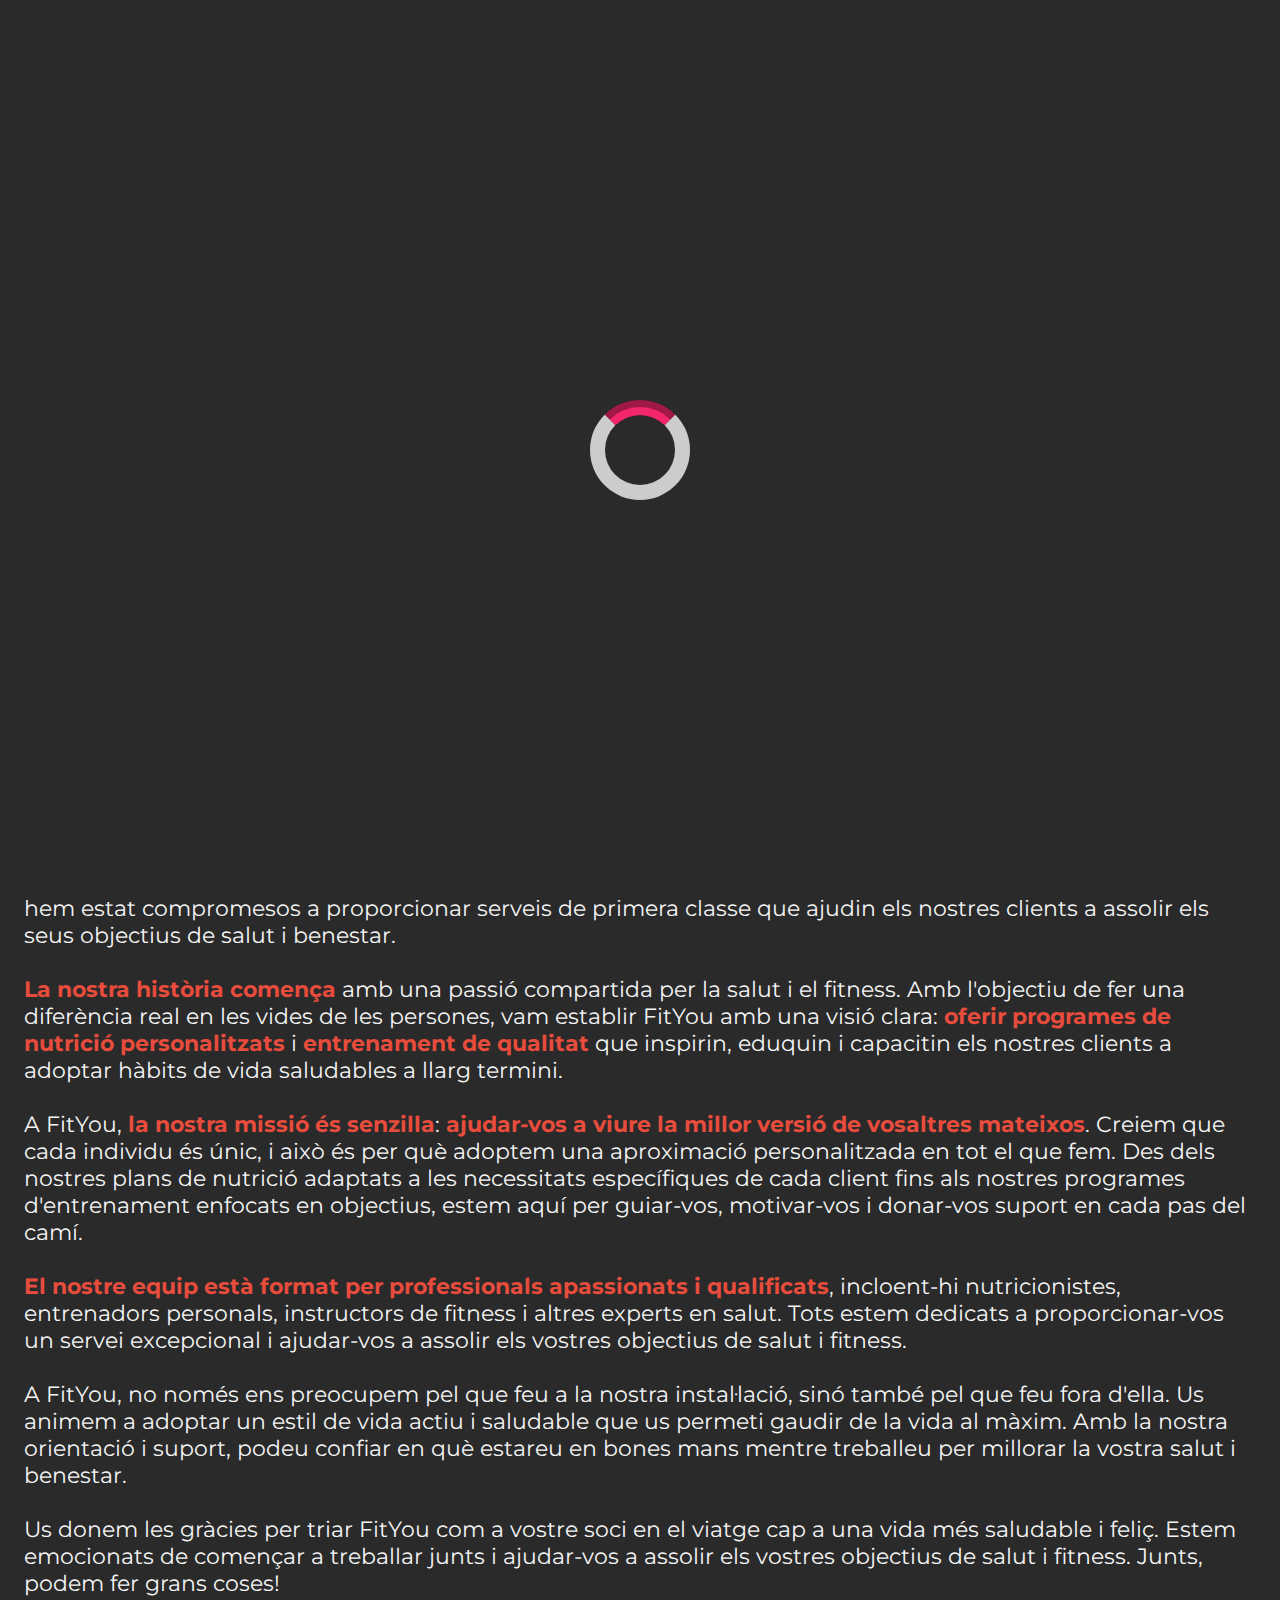
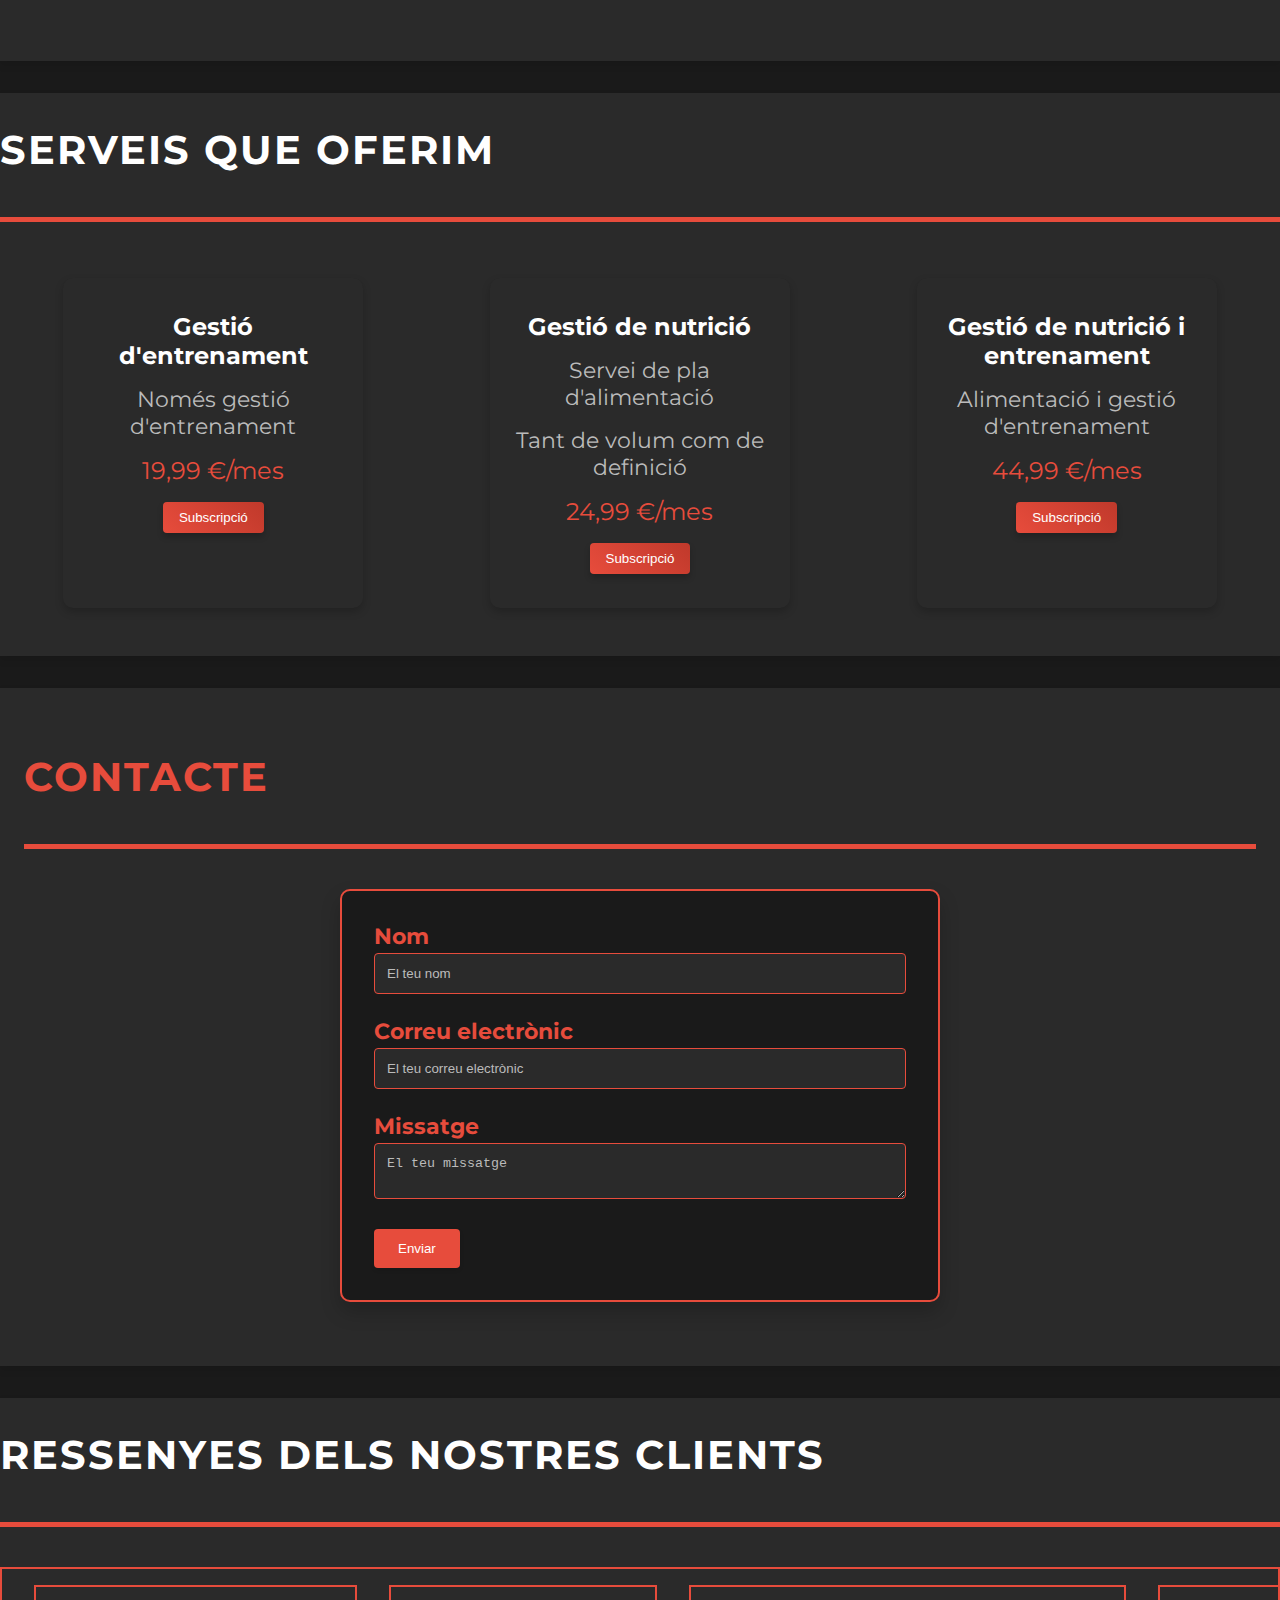
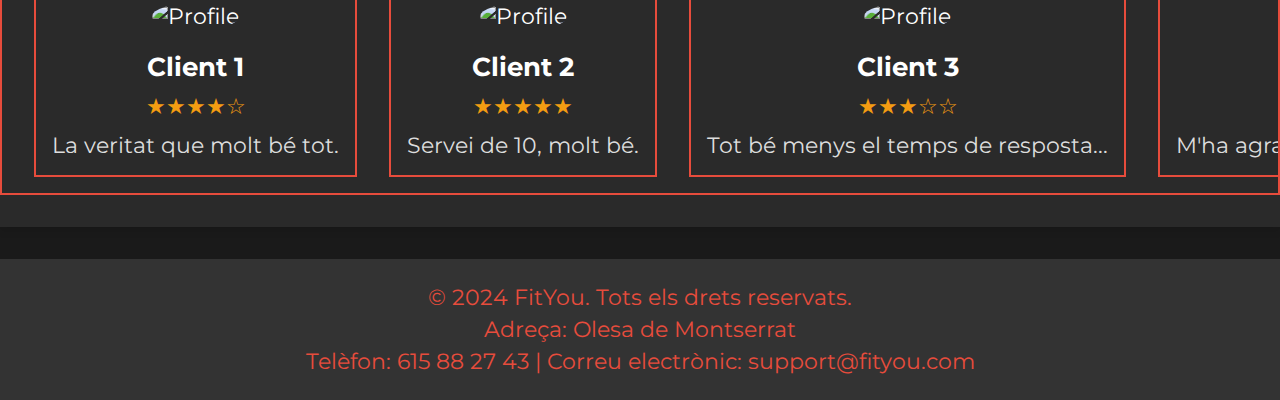
==== index.html @ 5d24ba4e "fix" ====
<!DOCTYPE html>
<html lang="ca">
<head>
  <meta charset="UTF-8">
  <meta name="viewport" content="width=device-width, initial-scale=1.0">
  <link href='https://fonts.googleapis.com/css?family=Montserrat' rel='stylesheet'>
  <title>FitYou</title>
  <link rel="stylesheet" href="https://cdn.jsdelivr.net/npm/bulma@0.9.3/css/bulma.min.css">
  <link rel="stylesheet" href="style.css">
</head>
<body>
  <div id="contenedor_carga"> 
    <div id="carga"></div>
</div>

  <!-- Menú de Navegació -->
  <nav class="navbar is-dark" role="navigation" aria-label="main navigation">
    <div class="navbar-brand">
      <a class="navbar-item" href="#inici">FitYou</a>
      <a role="button" class="navbar-burger burger" aria-label="menu" aria-expanded="false" data-target="navbarMenu">
        <span aria-hidden="true"></span>
        <span aria-hidden="true"></span>
        <span aria-hidden="true"></span>
      </a>
    </div>
    <div id="navbarMenu" class="navbar-menu">
      <div class="navbar-start">
        <a class="navbar-item" href="#inici">Inici</a>
        <a class="navbar-item" href="#sobre-nosaltres">Sobre Nosaltres</a>
        <a class="navbar-item" href="#serveis">Serveis</a>
        <a class="navbar-item" href="#contacte">Contacte</a>
      </div>
    </div>
  </nav>  
  <!-- Secció Inici -->
  <section id="inici" class="section">
    <div class="container">
      <h1 class="title">Benvinguts a la pàgina web de FitYou</h1>
      <p class="subtitle">On la Salut i el Fitness es Troben per Crear un Canvi Positiu.</p>
      
      <!-- Carrusel d'Imatges -->
      <div class="carousel">
        <div class="carousel-item is-active">
          <img src="/img/foto1.png" alt="Imatge 1">
        </div>
        <div class="carousel-item">
          <img src="/img/foto2.png" alt="Imatge 2">
        </div>
        <div class="carousel-item">
          <img src="/img/foto3.png" alt="Imatge 3">
        </div>
        <div class="carousel-item">
          <img src="/img/foto4.png" alt="Imatge 4">
        </div>
      </div>
    </div>
  </section>

  <!-- Secció Sobre Nosaltres -->
  <section id="sobre-nosaltres" class="section">
    <div class="container">
      <h2 class="title">Sobre Nosaltres</h2>
      <hr>
      <p><u>Benvinguts a FitYou</u>, el teu soci en el viatge cap a una vida més saludable i activa. A FitYou, creiem fermament en l'impacte positiu que la salut i el fitness poden tenir en la vida de les persones. Des de la nostra fundació, hem estat compromesos a proporcionar serveis de primera classe que ajudin els nostres clients a assolir els seus objectius de salut i benestar.</p>
      <br> 
      <p><u>La nostra història comença</u> amb una passió compartida per la salut i el fitness. Amb l'objectiu de fer una diferència real en les vides de les persones, vam establir FitYou amb una visió clara: <u>oferir programes de nutrició personalitzats</u> i <u>entrenament de qualitat</u> que inspirin, eduquin i capacitin els nostres clients a adoptar hàbits de vida saludables a llarg termini.</p>
      <br> 
      <p>A FitYou, <u>la nostra missió és senzilla</u>: <u>ajudar-vos a viure la millor versió de vosaltres mateixos</u>. Creiem que cada individu és únic, i això és per què adoptem una aproximació personalitzada en tot el que fem. Des dels nostres plans de nutrició adaptats a les necessitats específiques de cada client fins als nostres programes d'entrenament enfocats en objectius, estem aquí per guiar-vos, motivar-vos i donar-vos suport en cada pas del camí.</p>
      <br> 
      <p><u>El nostre equip està format per professionals apassionats i qualificats</u>, incloent-hi nutricionistes, entrenadors personals, instructors de fitness i altres experts en salut. Tots estem dedicats a proporcionar-vos un servei excepcional i ajudar-vos a assolir els vostres objectius de salut i fitness.</p>
      <br> 
      <p>A FitYou, no només ens preocupem pel que feu a la nostra instal·lació, sinó també pel que feu fora d'ella. Us animem a adoptar un estil de vida actiu i saludable que us permeti gaudir de la vida al màxim. Amb la nostra orientació i suport, podeu confiar en què estareu en bones mans mentre treballeu per millorar la vostra salut i benestar.</p>
      <br> 
      <p>Us donem les gràcies per triar FitYou com a vostre soci en el viatge cap a una vida més saludable i feliç. Estem emocionats de començar a treballar junts i ajudar-vos a assolir els vostres objectius de salut i fitness. Junts, podem fer grans coses!</p>
    </div>
  </section>

  <!-- Secció Serveis -->
  <section id="serveis" class="section">
    <div class="container">
      <h2 class="title">Serveis que oferim</h2>
      <hr>
      <div class="columns">
        <div class="column">
          <h3 class="subtitle">Gestió d'entrenament</h3>
          <p>Només gestió d'entrenament</p>
          <p class="price">19,99 €/mes</p>
          <button class="button">Subscripció</button>
        </div>
        <div class="column">
          <h3 class="subtitle">Gestió de nutrició</h3>
          <p>Servei de pla d'alimentació</p>
          <p>Tant de volum com de definició</p>
          <p class="price">24,99 €/mes</p>
          <button class="button">Subscripció</button>
        </div>
        <div class="column">
          <h3 class="subtitle">Gestió de nutrició i entrenament</h3>
          <p>Alimentació i gestió d'entrenament</p>
          <p class="price">44,99 €/mes</p>
          <button class="button">Subscripció</button>
        </div>
      </div>
    </div>
  </section>
  <!-- Secció Contacte -->
  <section id="contacte" class="section">
    <div class="container">
      <h2 class="title">Contacte</h2>
      <hr>
      <form id="formulari-contacte">
        <div class="field">
          <label class="label">Nom</label>
          <div class="control">
            <input class="input" type="text" id="nom" placeholder="El teu nom">
          </div>
        </div>
        <div class="field">
          <label class="label">Correu electrònic</label>
          <div class="control">
            <input class="input" type="email" id="correu" placeholder="El teu correu electrònic">
          </div>
        </div>
        <div class="field">
          <label class="label">Missatge</label>
          <div class="control">
            <textarea class="textarea" id="missatge" placeholder="El teu missatge"></textarea>
          </div>
        </div>
        <div class="control">
          <button class="button" type="submit">Enviar</button>
        </div>
      </form>
    </div>
    <div class="progress-container">
      <div class="progress-bar" id="myBar"></div>
    </div>
    </section>

    <section id="serveis" class="section">
      <div class="container">
          <h2 class="title">Ressenyes dels nostres clients</h2>
          <hr>
          <div class="review-carousel-wrapper">
              <div class="review-carousel">
                  <div class="review-card">
                      <img src="https://static.vecteezy.com/system/resources/previews/005/544/718/non_2x/profile-icon-design-free-vector.jpg" alt="Profile">
                      <p class="username">Client 1</p>
                      <div class="stars">★★★★☆</div>
                      <p class="comment"> La veritat que molt bé tot.</p>
                  </div>
                  <div class="review-card">
                      <img src="https://static.vecteezy.com/system/resources/previews/005/544/718/non_2x/profile-icon-design-free-vector.jpg" alt="Profile">
                      <p class="username">Client 2</p>
                      <div class="stars">★★★★★</div>
                      <p class="comment">Servei de 10, molt bé.</p>
                  </div>
                  <div class="review-card">
                      <img src="https://static.vecteezy.com/system/resources/previews/005/544/718/non_2x/profile-icon-design-free-vector.jpg" alt="Profile">
                      <p class="username">Client 3</p>
                      <div class="stars">★★★☆☆</div>
                      <p class="comment">Tot bé menys el temps de resposta...</p>
                  </div>
                  <div class="review-card">
                    <img src="https://static.vecteezy.com/system/resources/previews/005/544/718/non_2x/profile-icon-design-free-vector.jpg" alt="Profile">
                    <p class="username">Isaac</p>
                    <div class="stars">★★★★★</div>
                    <p class="comment">M'ha agradat els colors de la pàgina i els efectes, es nota que esta feta amb molt d'estima.</p>
                </div>
              </div>
          </div>
      </div>
  </section>
  <a id="tornar-amunt" href="#dalt" aria-label="Tornar amunt" class="tornar-amunt">
    <i class="fas fa-arrow-up"></i>
  </a>
  
  
<footer>
  <div class="footer-content">
    <p>&copy; 2024 FitYou. Tots els drets reservats.</p>
    <p>Adreça: Olesa de Montserrat</p>
    <p>Telèfon: 615 88 27 43 | Correu electrònic: support@fityou.com</p>
  </div>
  <!-- Animació d'Ondes -->
  <div class="waves">
    <div class="wave a"></div>
    <div class="wave b"></div>
    <div class="wave c"></div>
  </div>
</footer>
  <script src="scripts.js"></script>
</body>
</html>
---- style.css ----
*,*:after, *:before{
  margin: 0; 
  padding: 0; 
  -webkit-box-sizing: border-box;
  -moz-box-sizing: border-box;
  box-sizing: border-box;
}

#contenedor_carga{
  background-color:  #2a2a2a;
  height: 100%;
  width: 100%;
  position: fixed;
  transition: fixed;
  -webkit-box-sizing: all 1s ease;
  -moz-box-sizing: all 1s ease;
  box-sizing: all 1s ease;
  z-index: 10000;
}

#carga{
  border: 15px solid #ccc; 
  border-top-color: #f4266a; 
  border-top-style: groove; 
  height: 100px; 
  width: 100px; 
  border-radius: 100%;

  position: absolute; 
  top: 0;
  left: 0; 
  right: 0; 
  bottom: 0; 
  margin: auto; 
  animation: auto; 
  -webkit-animation: girar 1.5s linear infinite; 
  -o-animation: girar 1.5s linear infinite;
  animation: girar 1.5s linear infinite; 
}

@keyframes girar {
  from { transform: rotate(0deg);}
  to { transform: rotate(360deg);}
}

body {
  font-family: 'Montserrat';
  font-size: 22px;
  color: #f5f5f5;
  background-color: #1a1a1a;
  margin: 0;
  padding: 0;
}

/* Navegació */
.navbar {
  background-color: #000000; /* Fons negre */
  box-shadow: 0 2px 4px rgba(0, 0, 0, 0.1);
}

.navbar-item,
.navbar-brand a {
  color: #f5f5f5;
  font-weight: bold;
  transition: color 0.3s ease, background-color 0.3s ease;
}

.navbar-item:hover,
.navbar-brand a:hover {
  color: #e74c3c; 
  background-color: #1a1a1a; 
}

.navbar-item.is-active {
  color: #e74c3c; /* Vermell */
}

/* Seccions */
section.section {
  padding: 4rem 1.5rem;
  background-color: #2a2a2a;
  margin-bottom: 2rem;
  box-shadow: 0 4px 8px rgba(0, 0, 0, 0.1);
}

.title,
.subtitle {
  color: #e74c3c; 
}

.title {
  font-size: 2.5rem;
  margin-bottom: 1rem;
  text-transform: uppercase;
  letter-spacing: 2px;
}

.subtitle {
  font-size: 1.5rem;
  margin-bottom: 2rem;
}

/* Carrusel */
.carousel {
  position: relative;
  max-width: 100%;
  overflow: hidden;
  height: 300px; 
}

.carousel-item {
  position: absolute;
  width: 100%;
  height: 100%;
  opacity: 0;
  transition: transform 1s ease, opacity 1s ease;
}

.carousel-item img {
  width: 100%;
  height: 100%;
  object-fit: cover; 
}

.carousel-item.is-active {
  opacity: 1;
  transform: translateX(0);
}

.carousel-item.next {
  transform: translateX(100%);
}

.carousel-item.prev {
  transform: translateX(-100%);
}

.field {
  margin-bottom: 1.5rem;
}

.input,
.textarea {
  border: 1px solid #e74c3c;
  box-shadow: none;
  background-color: #3a3a3a;
  color: white;
}

.input:focus,
.textarea:focus {
  border-color: #e74c3c;
  box-shadow: 0 0 0 0.125em rgba(231, 76, 60, 0.25);
}

.button.is-primary {
  background-color: #e74c3c;
  border-color: transparent;
  color: #fff;
  transition: background-color 0.3s ease;
}

.button.is-primary:hover {
  background-color: #c0392b;
}

#serveis .column {
  border: 2px solid #e74c3c;
  padding: 1rem;
  transition: transform 0.3s ease, box-shadow 0.3s ease;
  margin-bottom: 2rem;
  background-color: #2a2a2a;
  box-shadow: 0 2px 4px rgba(0, 0, 0, 0.1);
}

#serveis {
  padding: 2rem 0;
}

#serveis .title {
  text-align: center;
  color: #fff;
  margin-bottom: 1.5rem;
}

#serveis .columns {
  display: flex;
  justify-content: space-around;
  flex-wrap: wrap;
}

#serveis .column {
  background-color: #2a2a2a;
  border: 2px solid transparent;
  padding: 2rem 1rem;
  margin: 1rem;
  flex: 1;
  max-width: 300px;
  text-align: center;
  border-radius: 10px;
  transition: transform 0.3s ease, box-shadow 0.3s ease, border 0.3s ease;
  box-shadow: 0 4px 8px rgba(0, 0, 0, 0.2);
}

#serveis .column:hover {
  transform: scale(1.1);
  box-shadow: 0 15px 30px rgba(0, 0, 0, 0.4);
  border: 2px solid #e74c3c;
}

#serveis .column h3 {
  color: #fff;
  margin-bottom: 1rem;
}

#serveis .column p {
  color: #bbb;
  margin-bottom: 1rem;
}

#serveis .column .price {
  font-size: 1.5rem;
  color: #e74c3c;
  margin: 1rem 0;
}

#serveis .column .button {
  padding: 0.5rem 1rem;
  background: linear-gradient(45deg, #e74c3c, #c0392b);
  color: #fff;
  border: none;
  border-radius: 4px;
  cursor: pointer;
  box-shadow: 0 4px 6px rgba(0, 0, 0, 0.2);
  transition: background 0.3s, transform 0.3s, box-shadow 0.3s;
}

#serveis .column .button:hover {
  background: linear-gradient(45deg, #c0392b, #a93226);
  transform: scale(1.05);
  box-shadow: 0 6px 8px rgba(0, 0, 0, 0.3);
}

#serveis .column .button:active {
  background: linear-gradient(45deg, #a93226, #922b21);
  transform: scale(0.95);
  box-shadow: 0 2px 4px rgba(0, 0, 0, 0.2);
}



hr {
  border: none;
  height: 5px;
  background-color: #e74c3c;
  margin: 40px 0;
  animation: moveFromLeft 8s ease-out forwards;
}
@keyframes moveFromLeft {
  from {
      width: 0;
  }
  to {
      width: 100%;
  }
}
.progress-container {
  position: fixed;
  left: 0;
  top: 0;
  height: 100%; 
  width: 8px; 
  background-color: #333; 
}

.progress-bar {
  width: 100%; 
  background-color: #e74c3c; 
}
footer {
  background-color: #333; 
  color: #e74c3c; 
  padding: 20px 0; 
  text-align: center; 
  position: relative;
}

.footer-content {
  max-width: 960px; 
  margin: 0 auto; 
}

.footer-content p {
  margin: 5px 0; 
}

.waves {
  position: absolute;
  left: 0;
  bottom: 0;
  width: 100%;
  height: 100px; 
  overflow: hidden;
}

.wave {
  position: absolute;
  width: 2000px;
  height: 120px; 
  bottom: 0;
  background: url(https://static.platzi.com/media/files/waves_c8551f5d-ecf6-4a81-ae1d-f3a0ad55ba10.png) center bottom no-repeat; /* Imatge de les ones */
  animation: 2s wave ease-in-out infinite alternate;
}

.wave.a {
  background-position: 0 -890px;
}

.wave.b {
  background-position: 0 -450px;
  animation-delay: .5s;
}

.wave.c {
  background-position: 0 0;
  animation-delay: 1.5s;
}

/* Animació d'ones */
@keyframes wave {
  0% {
    transform: translateX(0);
  }
  50% {
    transform: translateX(-80px);
  }
  100% {
    transform: translateX(160px);
  }
}
#formulari-contacte {
  max-width: 600px;
  margin: 0 auto;
  padding: 2rem;
  background-color: #1a1a1a; 
  border-radius: 10px;
  box-shadow: 0 10px 20px rgba(0, 0, 0, 0.2); 
  border: 2px solid #e74c3c; 
}

.field {
  margin-bottom: 1.5rem;
}

.label {
  font-weight: bold;
  color: #e74c3c;
}

.input,
.textarea {
  width: 100%;
  padding: 0.75rem;
  border: 1px solid #e74c3c; 
  border-radius: 4px;
  transition: border-color 0.3s, box-shadow 0.3s;
  background-color: #2a2a2a; 
  color: white;
}

.input::placeholder,
.textarea::placeholder {
  color: #bbb; 
}

.input:focus,
.textarea:focus {
  border-color: #ff4d4d; 
  box-shadow: 0 0 10px rgba(231, 76, 60, 0.5); 
}

.button {
  padding: 0.75rem 1.5rem;
  background-color: #e74c3c;
  color: #fff;
  border: none;
  border-radius: 4px;
  cursor: pointer;
  transition: background-color 0.3s, box-shadow 0.3s, transform 0.3s;
  box-shadow: 0 2px 4px rgba(0, 0, 0, 0.1);
}

.button:hover {
  background-color: #ff4d4d;
  box-shadow: 0 4px 8px rgba(0, 0, 0, 0.2);
  transform: translateY(-2px);
}

.button:active {
  background-color: #cc0000;
  box-shadow: 0 2px 4px rgba(0, 0, 0, 0.1);
  transform: translateY(0);
}


h2 { /* Linea vermella al pasar el cursor*/
  display: table;
}

h2::after {
  content: "";
  display: block;
  height: 3px;
  background-color: #e74c3c;
  transform: scale(0,1);
  transform-origin: center;
  transition: transform .25s;
  
}

h2:hover::after {
  transform: scale(1,1);
}
label { 
  display: table;
}

label::after {
  content: "";
  display: block;
  height: 3px;
  background-color: #e74c3c;
  transform: scale(0,1);
  transform-origin: center;
  transition: transform .25s;
  
}

label:hover::after {
  transform: scale(1,1);
}
#ressenyes {
  width: 80%;
  max-width: 1200px;
}
.review-carousel {
  display: flex;
  overflow: auto; 
  position: relative;
  border: 2px solid #e74c3c;
  padding: 1rem;
  background-color: #2a2a2a;
}

.review-card {
  min-width: 200px;
  margin: 0 1rem;
  text-align: center;
  padding: 1rem;
  border: 2px solid #e74c3c;
  background-color: #2a2a2a;
  color: #fff;
  transition: transform 0.3s ease, box-shadow 0.3s ease;
  flex: 0 0 auto;
}

.review-card:hover {
  transform: scale(1.05);
  box-shadow: 0 30px 20px rgba(0, 0, 0, 0.2);
}

.profile-pic {
  border-radius: 50%;
  margin-bottom: 10px;
}

.username {
  margin: 10px 0;
  font-size: 1.2em;
  font-weight: bold;
}

.stars {
  color: #f39c12;
  margin-bottom: 12px;
}

.comment {
  font-size: 1em;
  color: #ddd;
}

.review-card img {
  width: 50px; 
  height: 50px;
  border-radius: 50%; 
  margin-bottom: 10px;
}

@media screen and (max-width: 768px) {
  .review-carousel {
    flex-direction: column; 
    align-items: center; 
    overflow: visible;
  }
}
.tornar-amunt {
  position: fixed;
  bottom: 20px;
  right: 20px;
  display: none;
  background-color: #e74c3c;
  color: white;
  width: 40px;
  height: 40px;
  border-radius: 50%;
  text-align: center;
  line-height: 40px;
  transition: opacity 0.3s, visibility 0.3s;
  box-shadow: 0 2px 4px rgba(0, 0, 0, 0.1);
  font-family: Arial, sans-serif; 
}

.tornar-amunt i {
  font-size: 20px;
}

.tornar-amunt:hover {
  background-color: #0056b3;
  transform: translateY(-3px);
}

.tornar-amunt:focus {
  outline: none; 
}

u {
  position: relative; 
  color: #e74c3c; 
  text-decoration: none;
  font-weight: bold;
}

u::after {
  content: '';
  position: absolute;
  left: 0;
  bottom: 0;
  width: 100%;
  height: 2px;
  background-color: yellow;
  transform:  scaleX(0);
  transform-origin: left;
  transition: transform 0.3s ease-out;
}

u:hover::after {
  transform: scaleX(1);
}
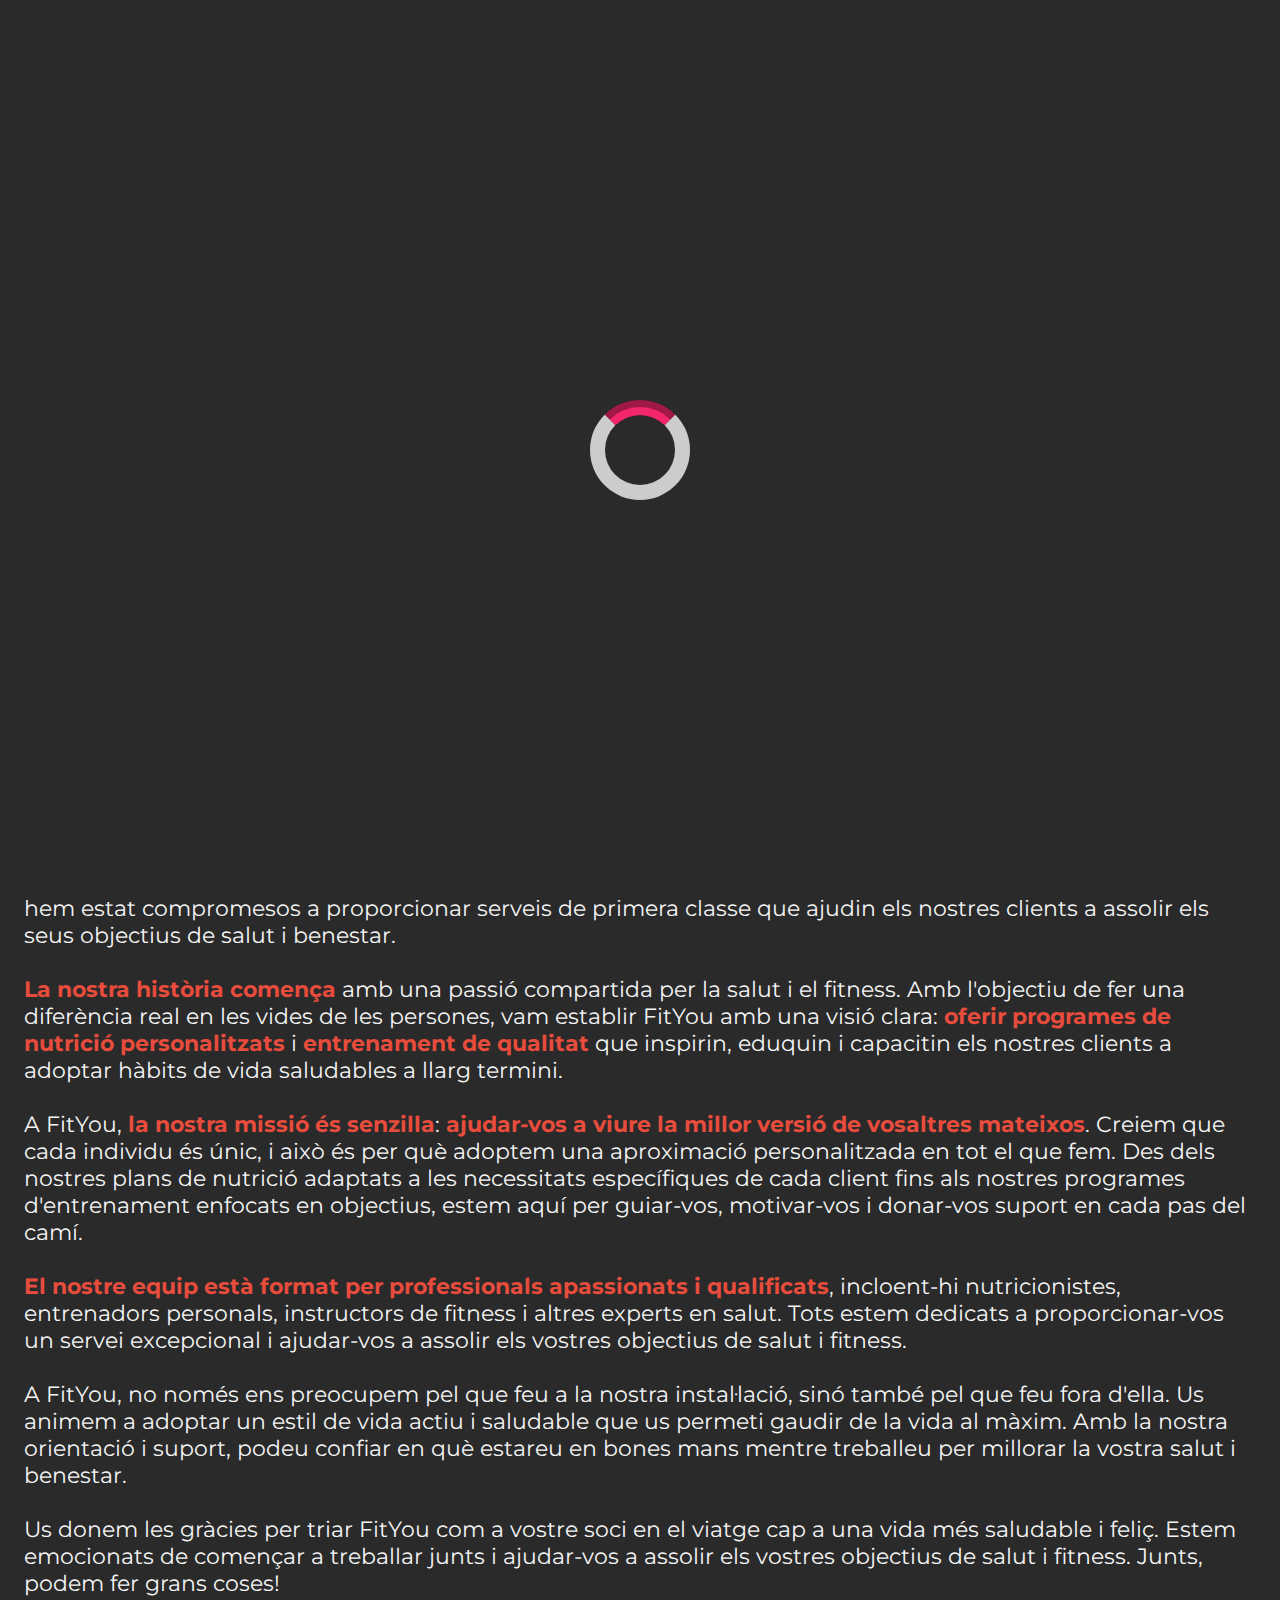
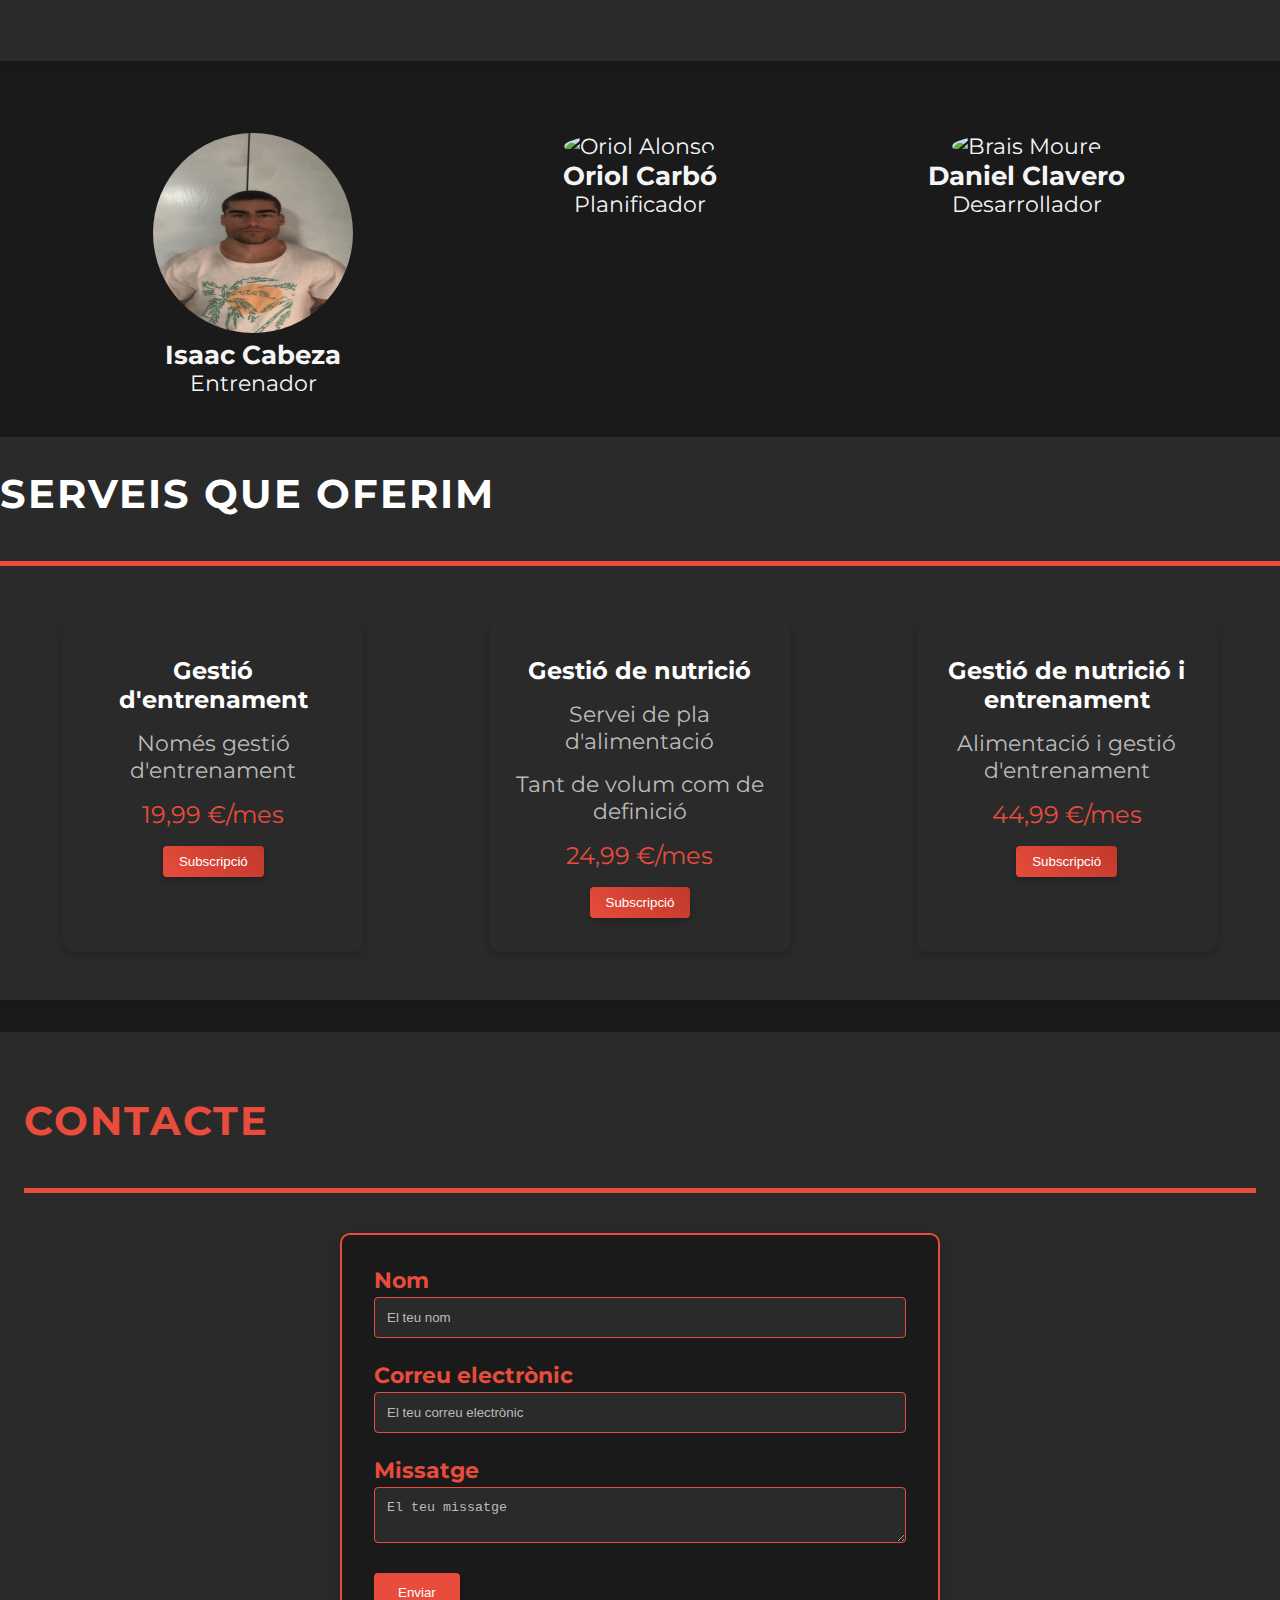
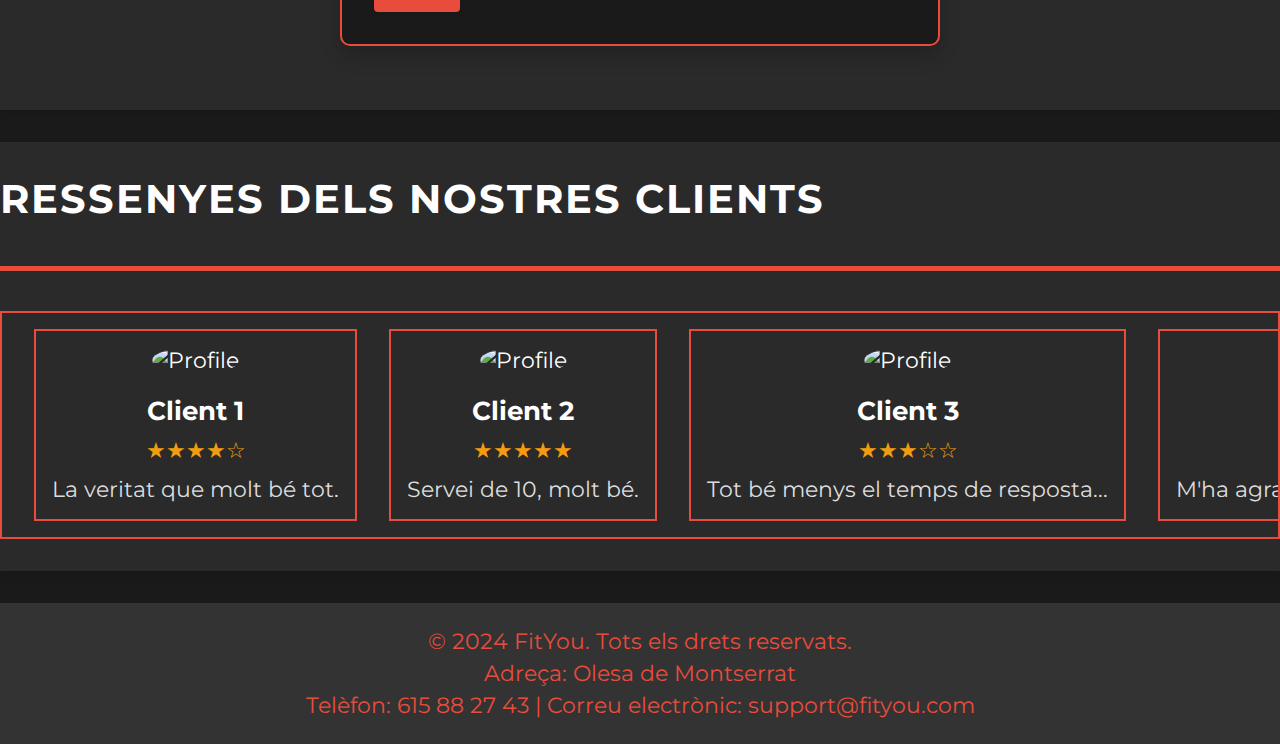
==== commit 5491253a: "add membres del nostre equip" ====
--- a/index.html
+++ b/index.html
@@ -75,6 +75,28 @@
     </div>
   </section>
 
+  <section>
+    <div class="profesorat-container">
+      <div class="profesorat">
+          <div class="profesorat-inner">
+              <div class="profesorat-item">
+                  <img src="img/profe1.jpg" alt="Isaac Cabeza">
+                  <h3>Isaac Cabeza</h3>
+                  <p>Entrenador</p>
+              </div>
+              <div class="profesorat-item">
+                  <img src="https://static.vecteezy.com/system/resources/previews/005/544/718/non_2x/profile-icon-design-free-vector.jpg" alt="Oriol Alonso">
+                  <h3>Oriol Carbó</h3>
+                  <p>Planificador</p>
+              </div>
+              <div class="profesorat-item">
+                  <img src="https://static.vecteezy.com/system/resources/previews/005/544/718/non_2x/profile-icon-design-free-vector.jpg" alt="Brais Moure">
+                  <h3>Daniel Clavero</h3>
+                  <p>Desarrollador</p>
+              </div>
+      </div>
+  </div>
+  </section>
   <!-- Secció Serveis -->
   <section id="serveis" class="section">
     <div class="container">
--- a/style.css
+++ b/style.css
@@ -557,3 +557,49 @@
 u:hover::after {
   transform: scaleX(1);
 }
+
+.profesorat-container {
+  max-width: 1200px;
+  margin: 0 auto;
+  padding: 20px;
+}
+
+.profesorat {
+  position: relative;
+  display: flex;
+  justify-content: center;
+  align-items: center;
+}
+
+.profesorat-inner {
+  display: flex;
+  overflow: hidden;
+  width: 100%;
+}
+
+.profesorat-item {
+  min-width: 33.33%;
+  transition: transform 0.5s ease-in-out;
+  text-align: center;
+  padding: 20px;
+}
+
+.profesorat-item img {
+  border-radius: 50%;
+  width: 200px;
+  height: 200px;
+}
+
+.profesorat-button {
+  background-color: rgba(0, 0, 0, 0.5);
+  border: none;
+  color: white;
+  font-size: 2em;
+  cursor: pointer;
+  padding: 10px;
+  position: absolute;
+  top: 50%;
+  transform: translateY(-50%);
+  z-index: 10;
+}
+
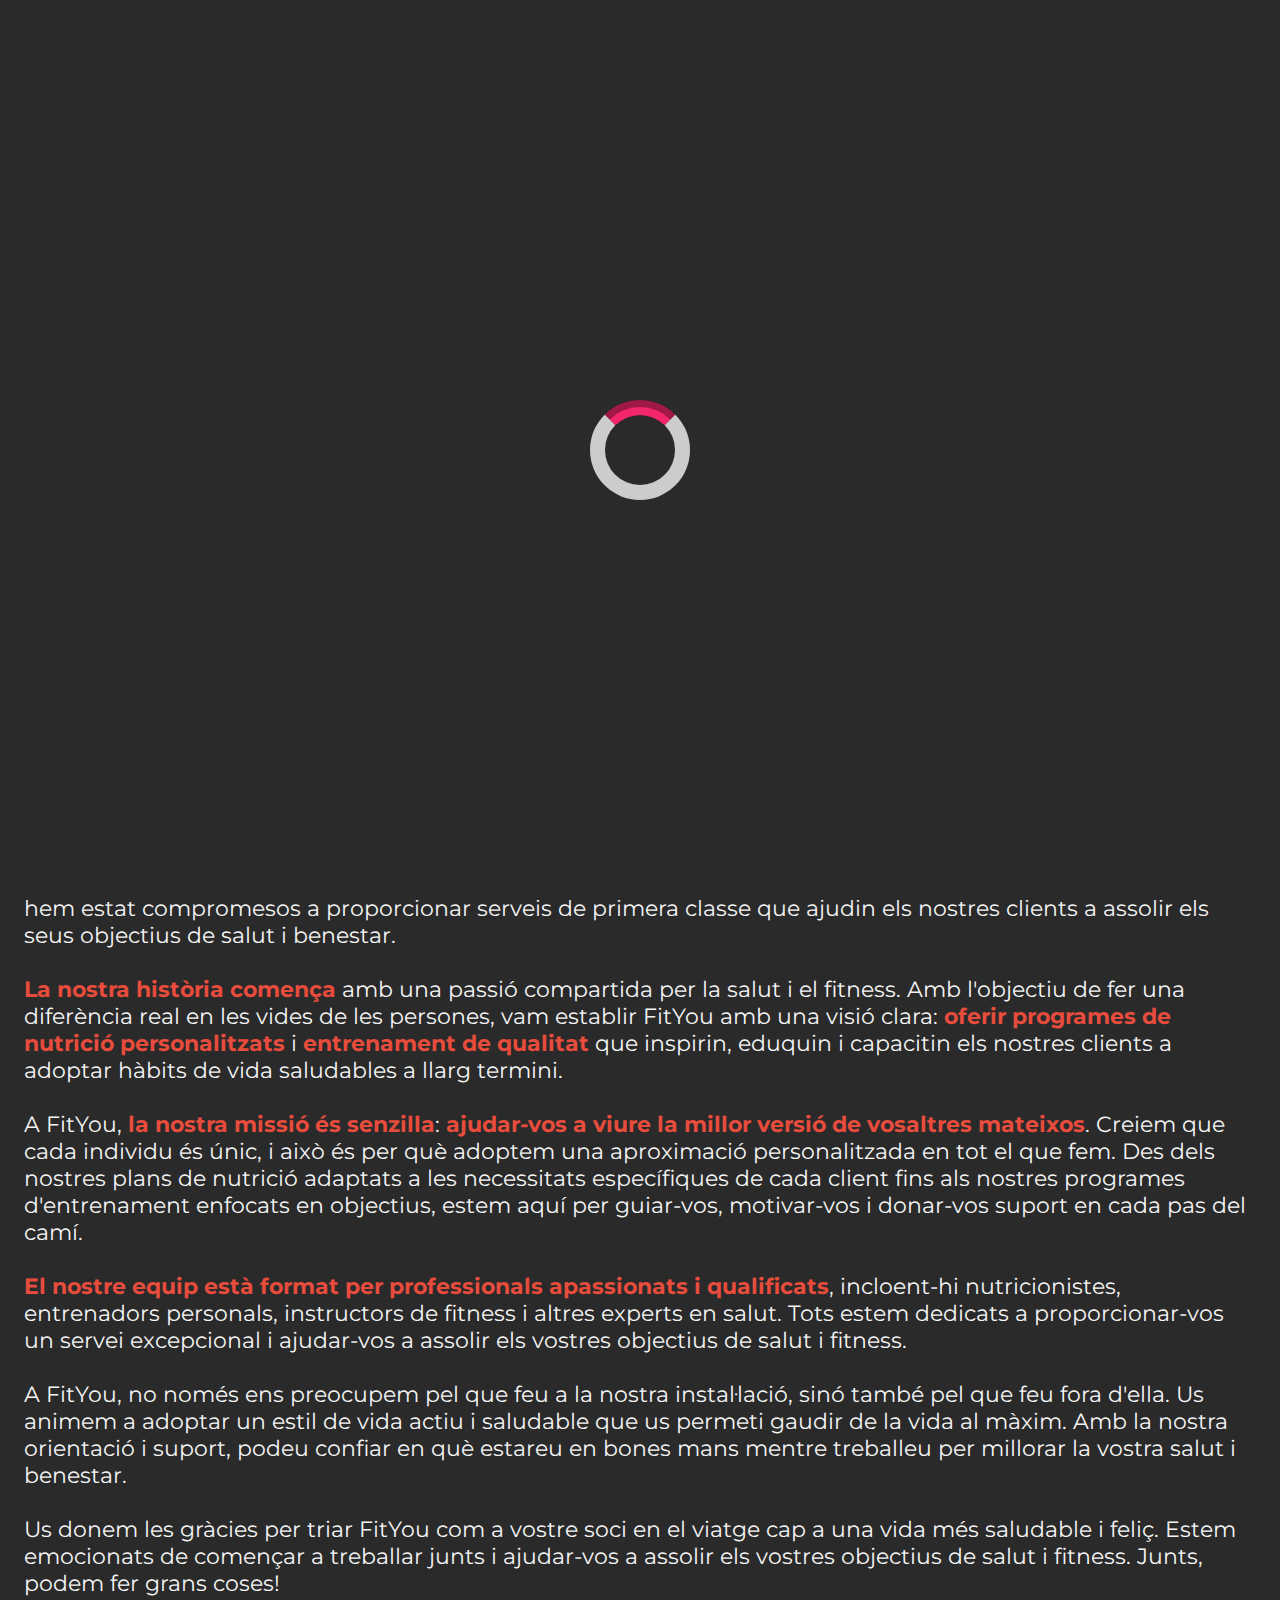
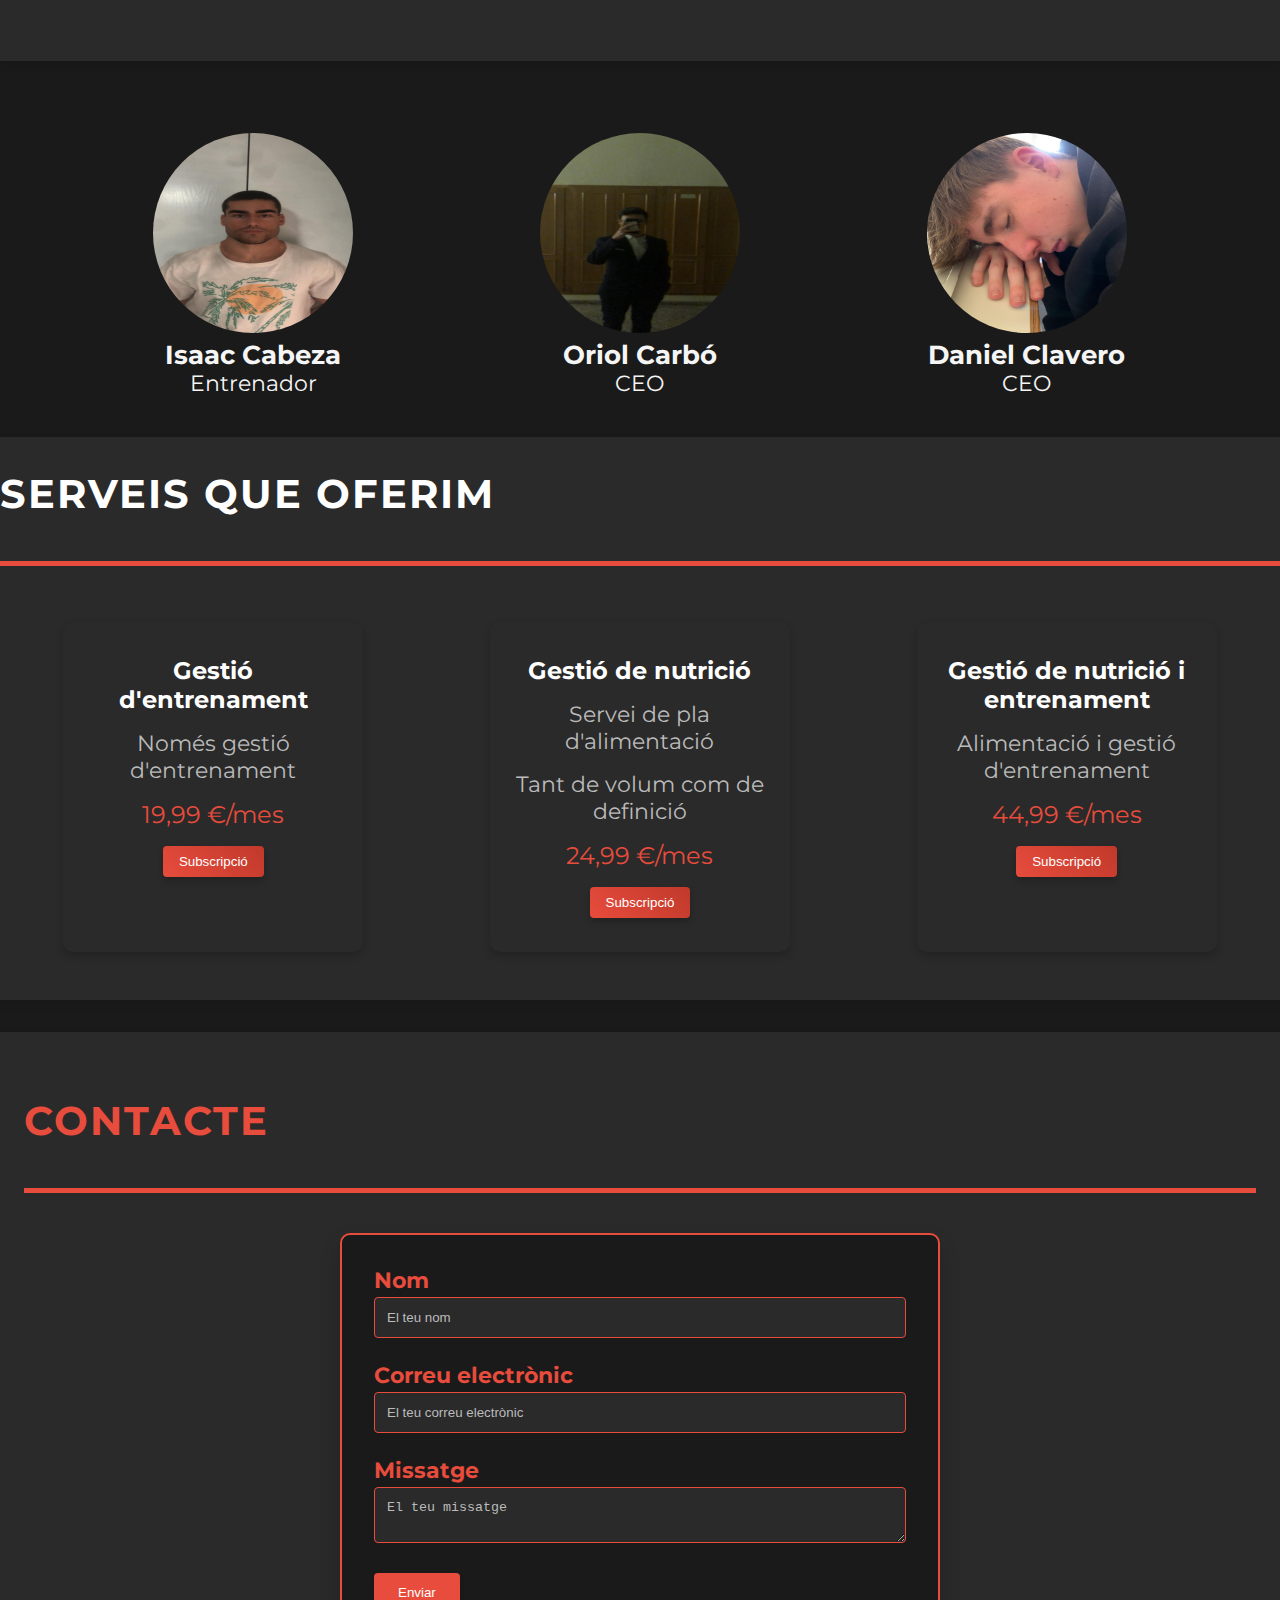
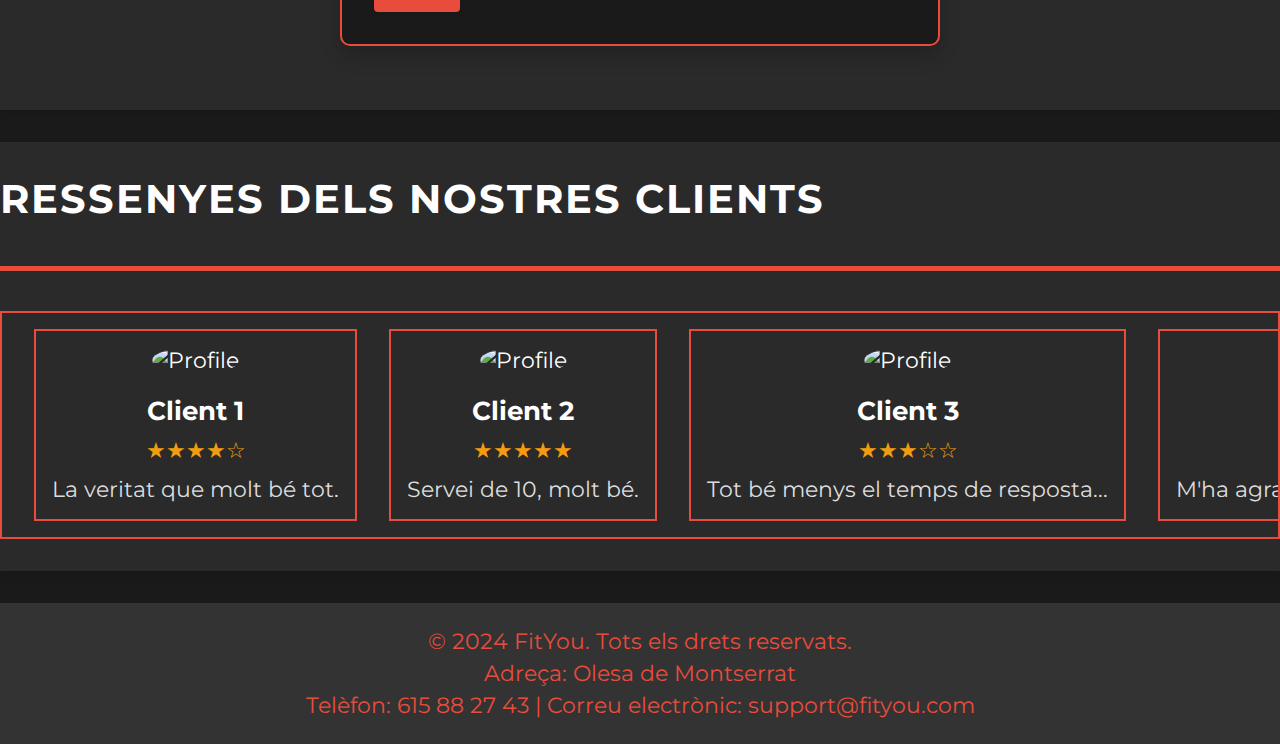
==== commit f9ab2cf3: "add fotos nuestras" ====
--- a/index.html
+++ b/index.html
@@ -85,14 +85,14 @@
                   <p>Entrenador</p>
               </div>
               <div class="profesorat-item">
-                  <img src="https://static.vecteezy.com/system/resources/previews/005/544/718/non_2x/profile-icon-design-free-vector.jpg" alt="Oriol Alonso">
+                  <img src="/img/profe2.jpg" alt="Oriol Alonso">
                   <h3>Oriol Carbó</h3>
-                  <p>Planificador</p>
+                  <p>CEO</p>
               </div>
               <div class="profesorat-item">
-                  <img src="https://static.vecteezy.com/system/resources/previews/005/544/718/non_2x/profile-icon-design-free-vector.jpg" alt="Brais Moure">
+                  <img src="/img/profe3.jpg" alt="Brais Moure">
                   <h3>Daniel Clavero</h3>
-                  <p>Desarrollador</p>
+                  <p>CEO</p>
               </div>
       </div>
   </div>
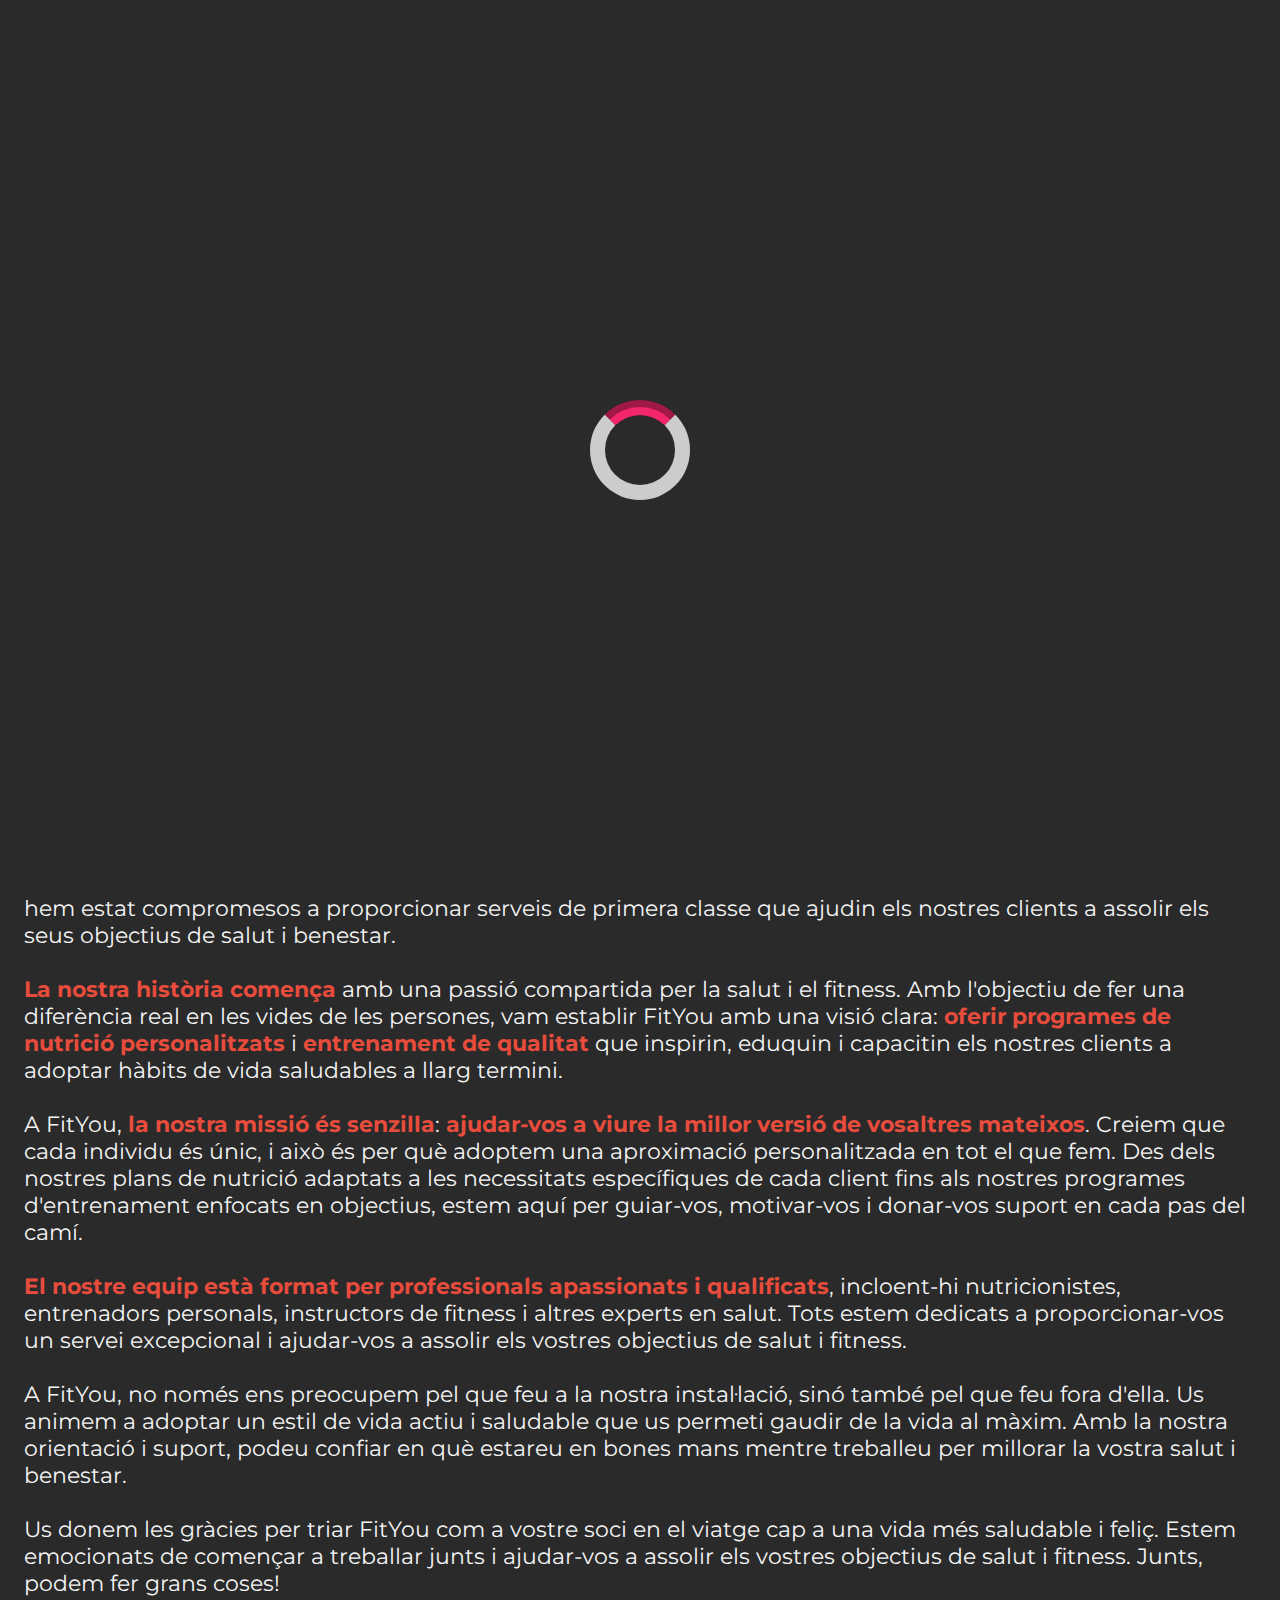
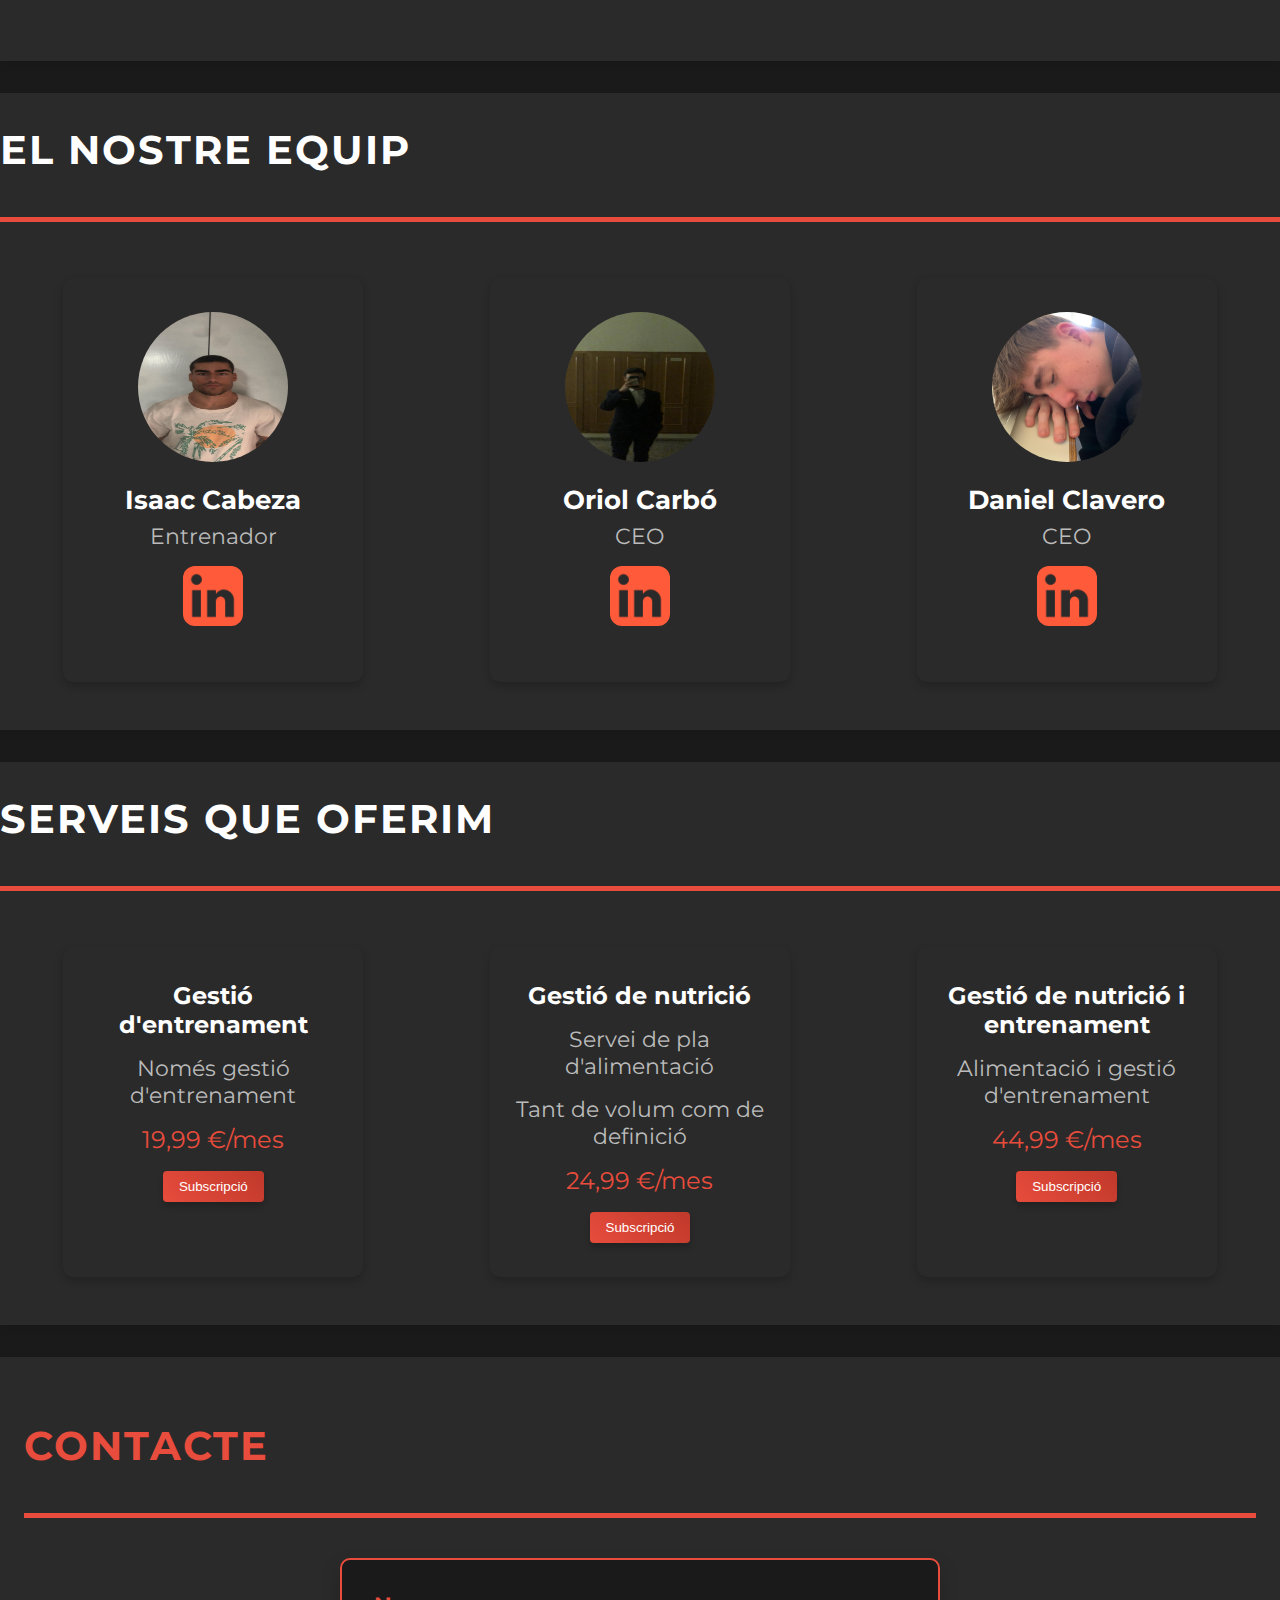
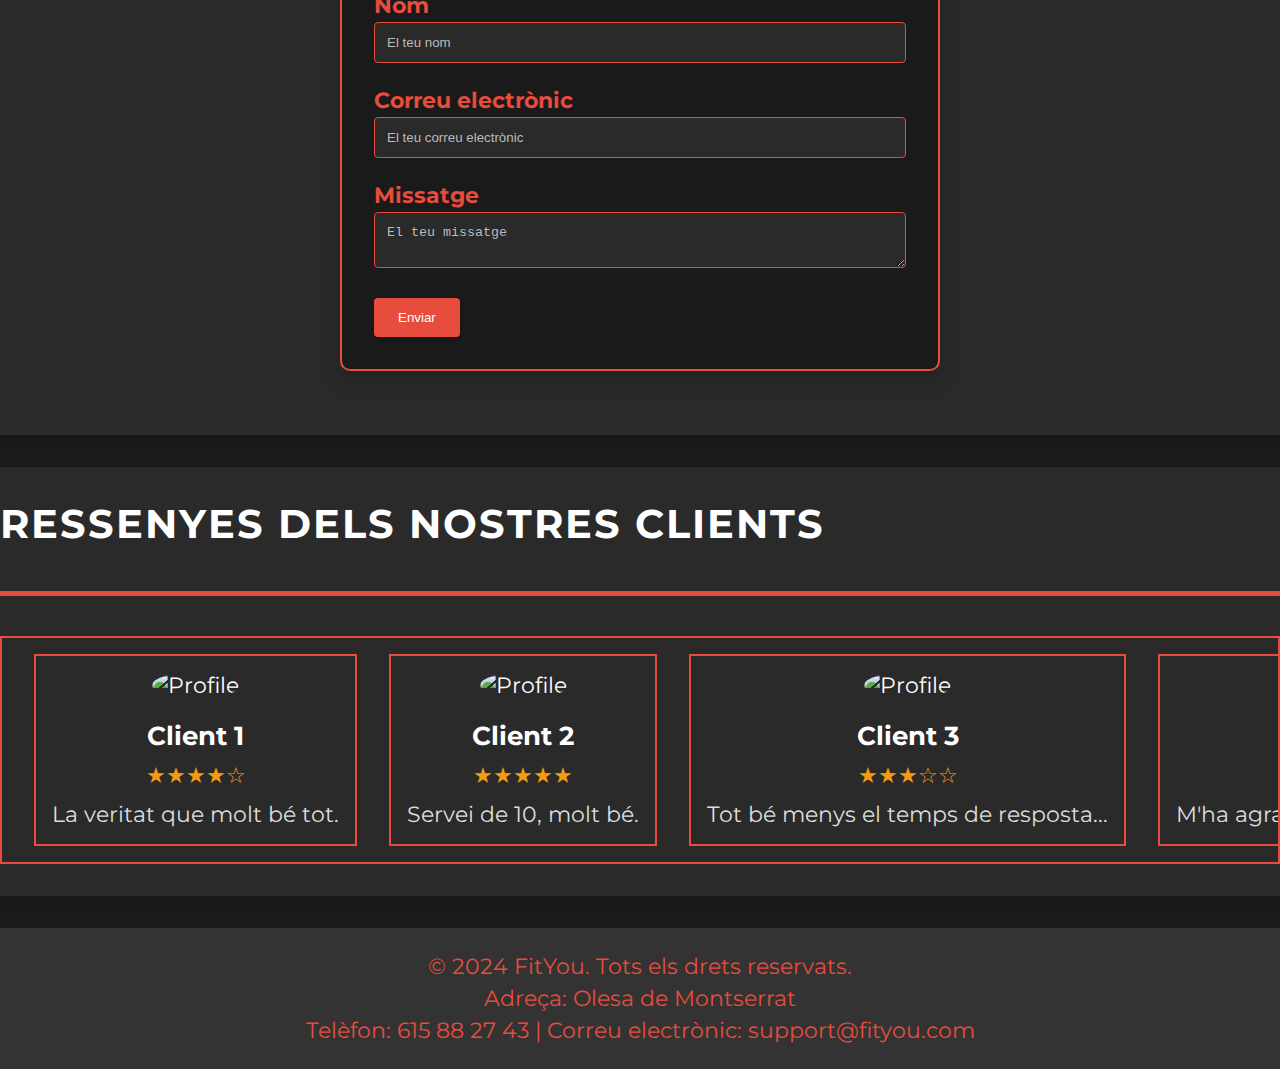
==== commit bd98b6ce: "El noste equip + logos photoshop" ====
--- a/index.html
+++ b/index.html
@@ -27,6 +27,7 @@
       <div class="navbar-start">
         <a class="navbar-item" href="#inici">Inici</a>
         <a class="navbar-item" href="#sobre-nosaltres">Sobre Nosaltres</a>
+        <a class="navbar-item" href="#equip">El Nostre Equip</a>
         <a class="navbar-item" href="#serveis">Serveis</a>
         <a class="navbar-item" href="#contacte">Contacte</a>
       </div>
@@ -75,28 +76,40 @@
     </div>
   </section>
 
-  <section>
-    <div class="profesorat-container">
-      <div class="profesorat">
-          <div class="profesorat-inner">
-              <div class="profesorat-item">
-                  <img src="img/profe1.jpg" alt="Isaac Cabeza">
-                  <h3>Isaac Cabeza</h3>
-                  <p>Entrenador</p>
-              </div>
-              <div class="profesorat-item">
-                  <img src="/img/profe2.jpg" alt="Oriol Alonso">
-                  <h3>Oriol Carbó</h3>
-                  <p>CEO</p>
-              </div>
-              <div class="profesorat-item">
-                  <img src="/img/profe3.jpg" alt="Brais Moure">
-                  <h3>Daniel Clavero</h3>
-                  <p>CEO</p>
-              </div>
-      </div>
-  </div>
-  </section>
+  <section id="equip" class="section">
+    <div class="container">
+      <h2 class="title">El nostre equip</h2>
+      <hr>
+      <div class="equip-columns">
+        <div class="equip-column">
+          <img src="/img/profe1.jpg" alt="Isaac Cabeza">
+          <h3>Isaac Cabeza</h3>
+          <p>Entrenador</p>
+          <a href="https://www.insdanielblanxart.cat/" target="_blank">
+            <img src="/img/logoln.png" alt="LinkedIn" class="linkedin-icon">
+          </a>
+        </div>
+        <div class="equip-column">
+          <img src="/img/profe2.jpg" alt="Oriol Carbó">
+          <h3>Oriol Carbó</h3>
+          <p>CEO</p>
+          <a href="https://www.insdanielblanxart.cat/" target="_blank">
+            <img src="/img/logoln.png" alt="LinkedIn" class="linkedin-icon">
+          </a>
+        </div>
+        <div class="equip-column">
+          <img src="/img/profe3.jpg" alt="Daniel Clavero">
+          <h3>Daniel Clavero</h3>
+          <p>CEO</p>
+          <a href="https://www.insdanielblanxart.cat/" target="_blank">
+            <img src="/img/logoln.png" alt="LinkedIn" class="linkedin-icon">
+          </a>
+        </div>
+      </div>
+    </div>
+  </section>
+  
+  
   <!-- Secció Serveis -->
   <section id="serveis" class="section">
     <div class="container">
--- a/style.css
+++ b/style.css
@@ -558,48 +558,68 @@
   transform: scaleX(1);
 }
 
-.profesorat-container {
-  max-width: 1200px;
-  margin: 0 auto;
-  padding: 20px;
-}
-
-.profesorat {
-  position: relative;
+#equip {
+  padding: 2rem 0;
+}
+
+#equip .title {
+  text-align: center;
+  color: #fff;
+  margin-bottom: 1.5rem;
+}
+
+#equip .equip-columns {
   display: flex;
-  justify-content: center;
-  align-items: center;
-}
-
-.profesorat-inner {
-  display: flex;
-  overflow: hidden;
-  width: 100%;
-}
-
-.profesorat-item {
-  min-width: 33.33%;
-  transition: transform 0.5s ease-in-out;
+  justify-content: space-around;
+  flex-wrap: wrap;
+}
+
+#equip .equip-column {
+  background-color: #2a2a2a;
+  border: 2px solid transparent;
+  padding: 2rem 1rem;
+  margin: 1rem;
+  flex: 1;
+  max-width: 300px;
   text-align: center;
-  padding: 20px;
-}
-
-.profesorat-item img {
+  border-radius: 10px;
+  transition: transform 0.3s ease, box-shadow 0.3s ease, border 0.3s ease;
+  box-shadow: 0 4px 8px rgba(0, 0, 0, 0.2);
+}
+
+#equip .equip-column:hover {
+  transform: scale(1.1);
+  box-shadow: 0 15px 30px rgba(0, 0, 0, 0.4);
+  border: 2px solid #e74c3c;
+}
+
+#equip .equip-column img {
   border-radius: 50%;
-  width: 200px;
-  height: 200px;
-}
-
-.profesorat-button {
-  background-color: rgba(0, 0, 0, 0.5);
-  border: none;
-  color: white;
-  font-size: 2em;
-  cursor: pointer;
-  padding: 10px;
-  position: absolute;
-  top: 50%;
-  transform: translateY(-50%);
-  z-index: 10;
-}
-
+  width: 150px;
+  height: 150px;
+  margin-bottom: 1rem;
+}
+
+#equip .equip-column h3 {
+  color: #fff;
+  margin-bottom: 0.5rem;
+}
+
+#equip .equip-column p {
+  color: #bbb;
+  margin-bottom: 0.5rem;
+}
+
+#equip .equip-column .linkedin-icon {
+  border-radius: 20%;
+  width: 60px;
+  height: 60px;
+  margin-top: 0.5rem;
+  transition: transform 0.3s ease, opacity 0.3s ease;
+}
+
+#equip .equip-column .linkedin-icon:hover {
+  transform: scale(1.1);
+  opacity: 0.7;
+}
+
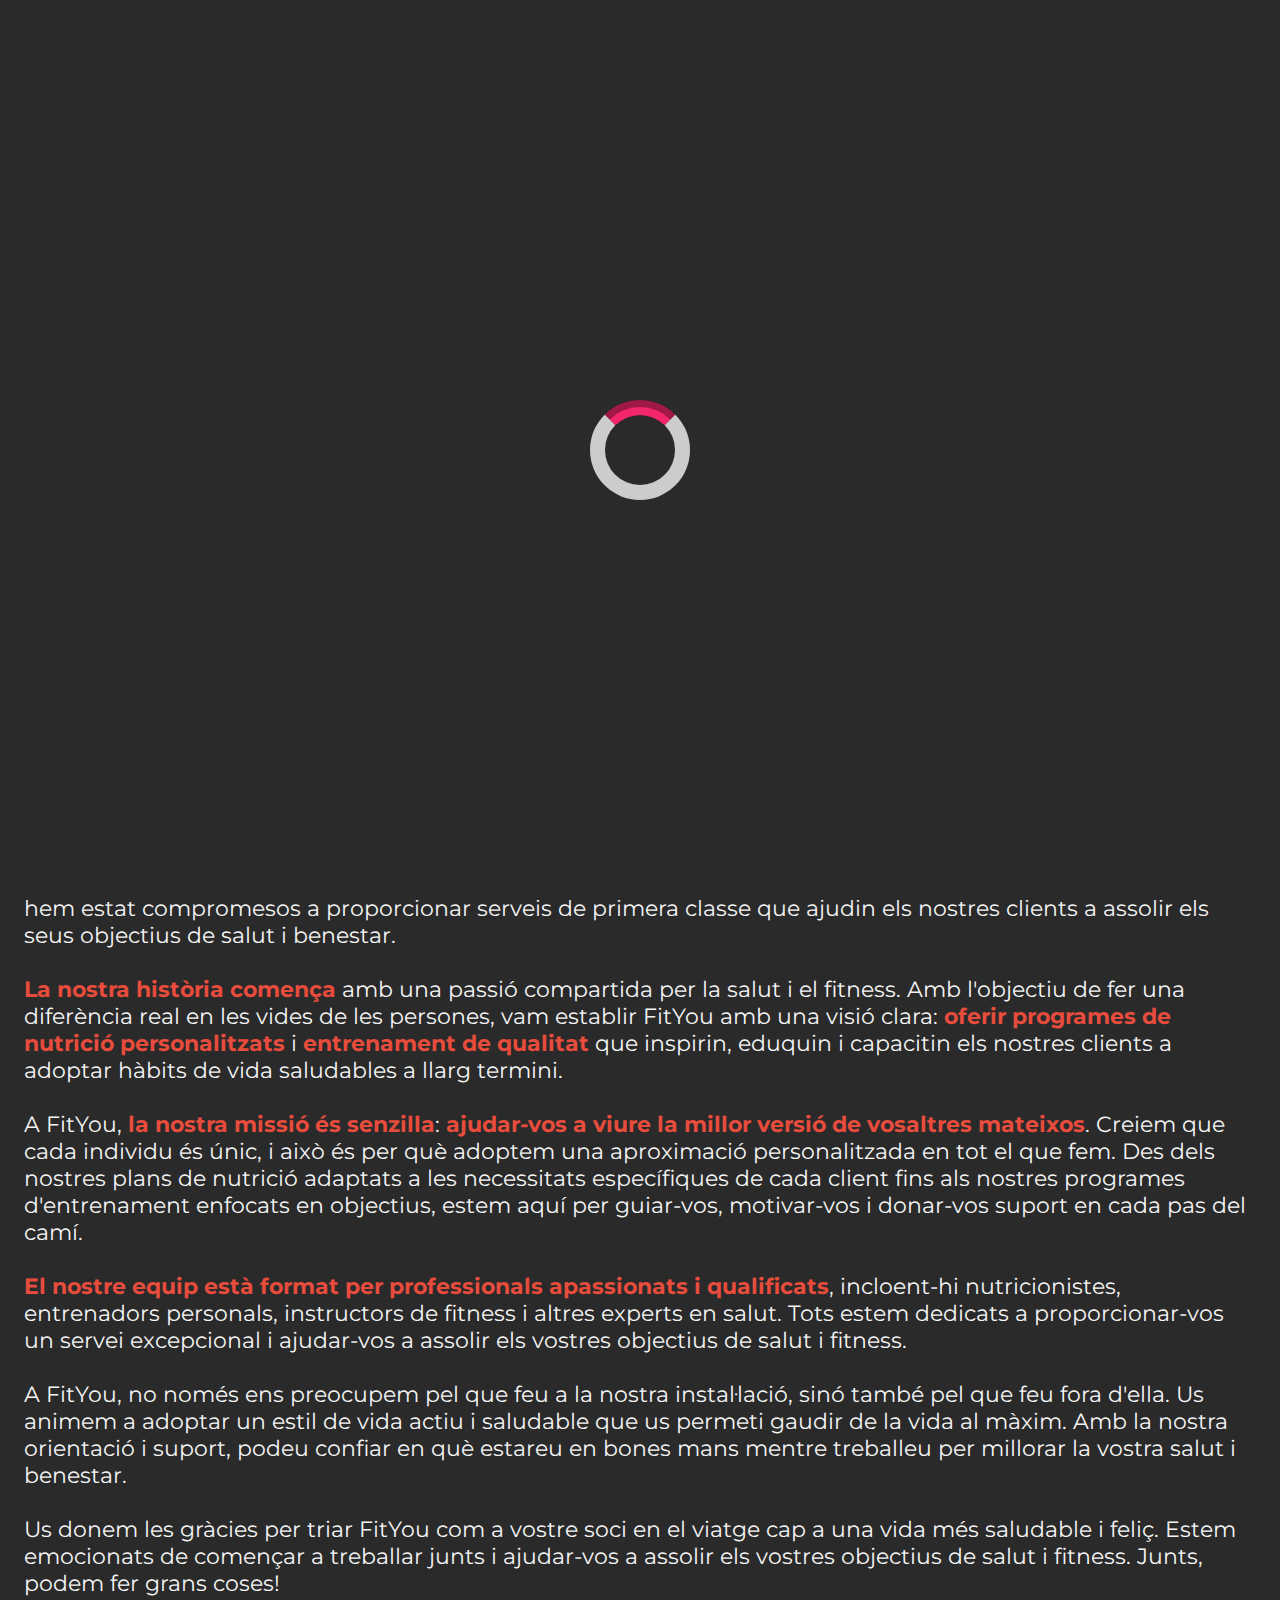
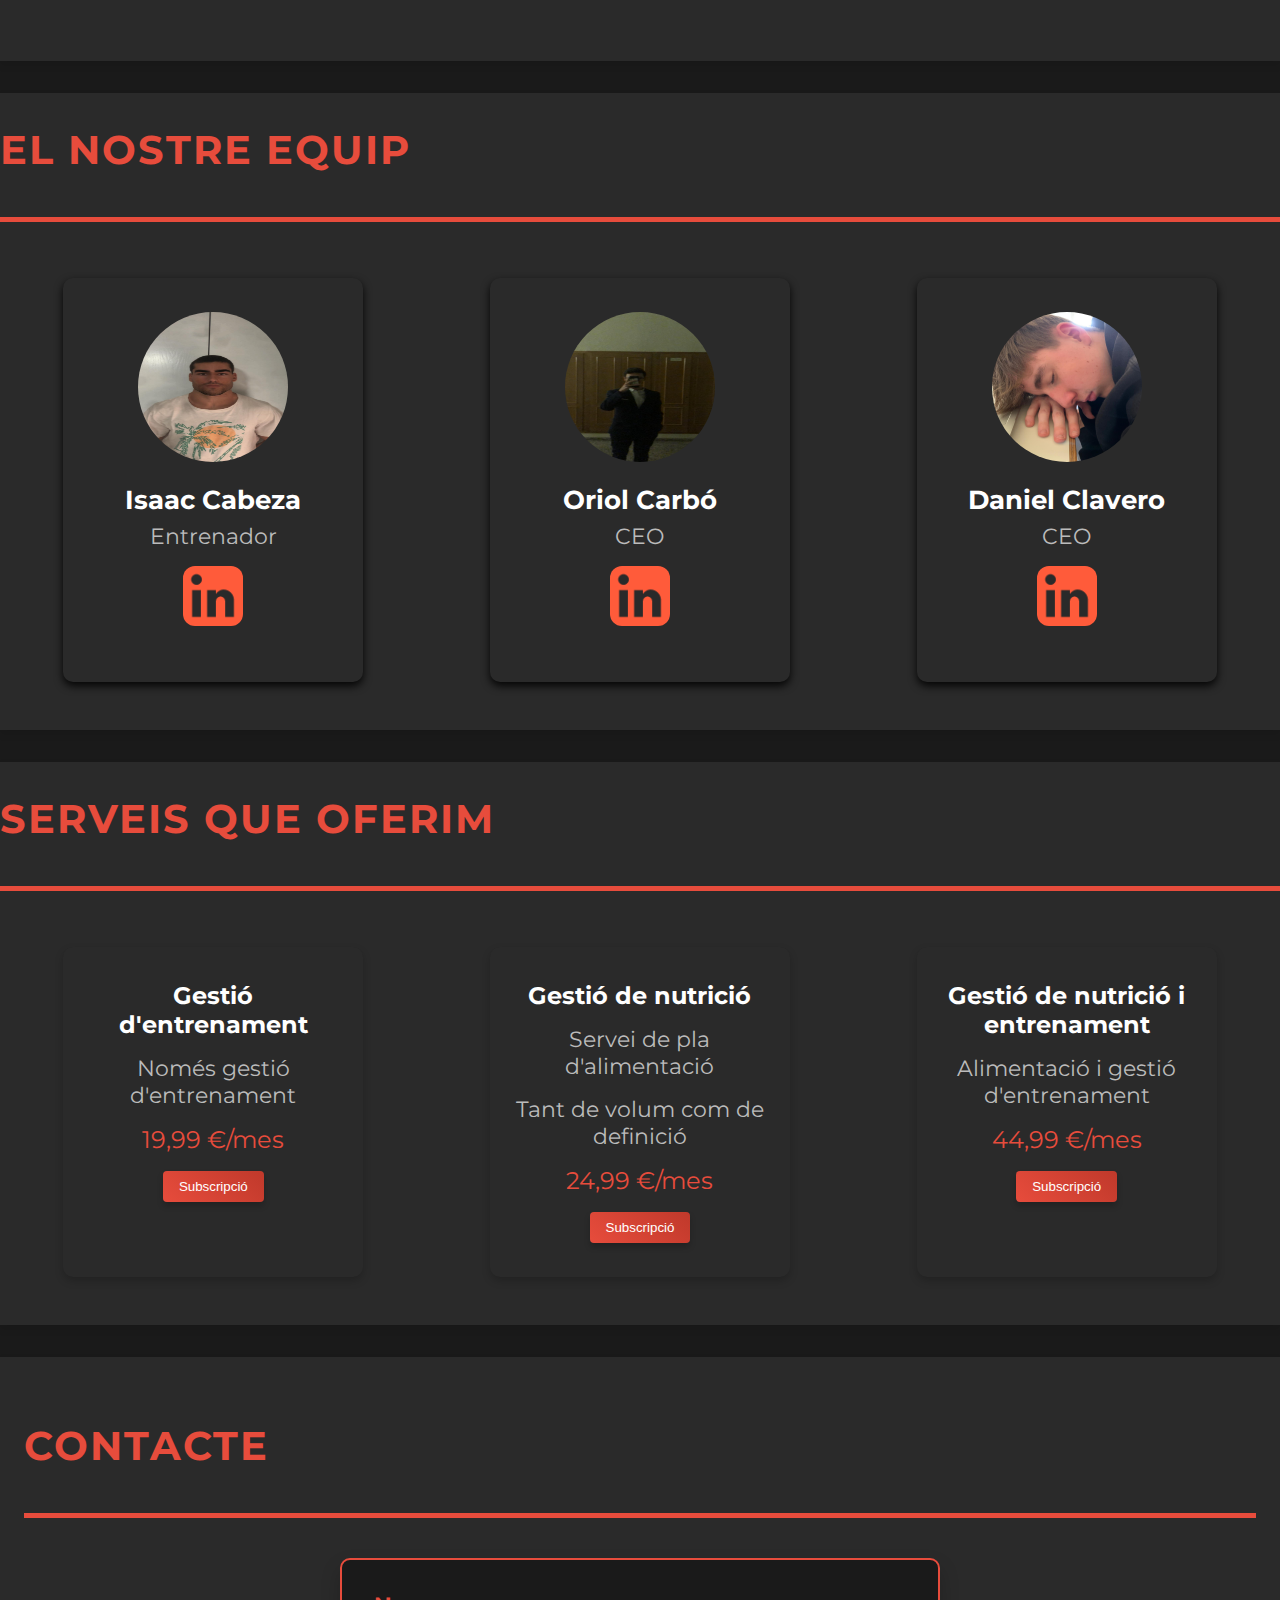
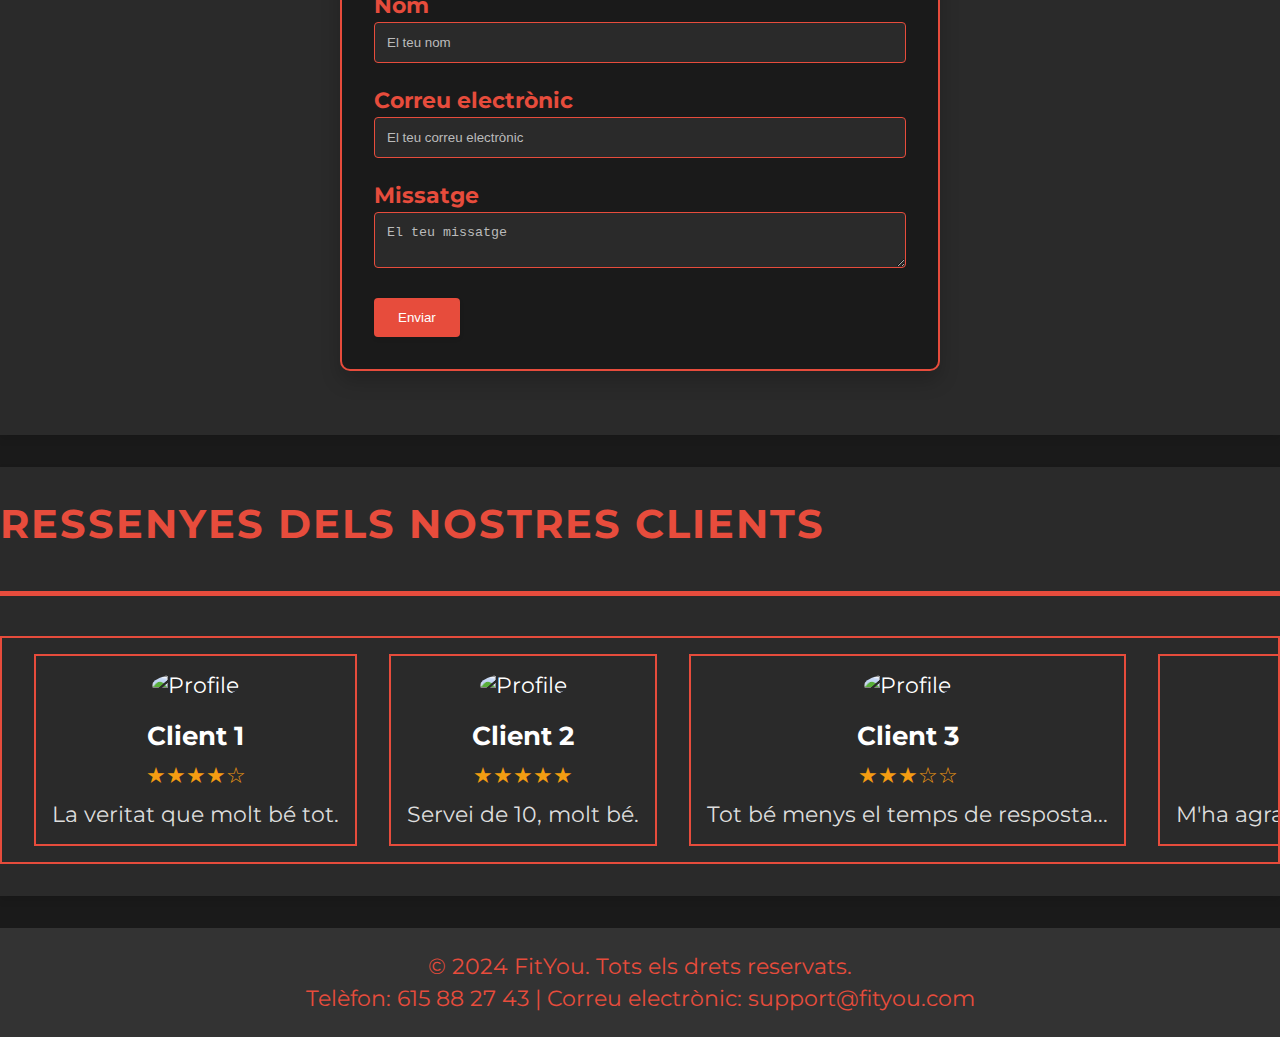
==== commit f920d2c5: "Update index.html" ====
--- a/index.html
+++ b/index.html
@@ -138,7 +138,7 @@
       </div>
     </div>
   </section>
-  <!-- Secció Contacte -->
+
   <section id="contacte" class="section">
     <div class="container">
       <h2 class="title">Contacte</h2>
@@ -214,7 +214,6 @@
 <footer>
   <div class="footer-content">
     <p>&copy; 2024 FitYou. Tots els drets reservats.</p>
-    <p>Adreça: Olesa de Montserrat</p>
     <p>Telèfon: 615 88 27 43 | Correu electrònic: support@fityou.com</p>
   </div>
   <!-- Animació d'Ondes -->
--- a/style.css
+++ b/style.css
@@ -179,7 +179,7 @@
 
 #serveis .title {
   text-align: center;
-  color: #fff;
+  color: #e74c3c;
   margin-bottom: 1.5rem;
 }
 
@@ -564,7 +564,7 @@
 
 #equip .title {
   text-align: center;
-  color: #fff;
+  color: #e74c3c;
   margin-bottom: 1.5rem;
 }
 
@@ -584,7 +584,7 @@
   text-align: center;
   border-radius: 10px;
   transition: transform 0.3s ease, box-shadow 0.3s ease, border 0.3s ease;
-  box-shadow: 0 4px 8px rgba(0, 0, 0, 0.2);
+  box-shadow: 0 4px 8px rgba(0, 0, 0, 0.9);
 }
 
 #equip .equip-column:hover {
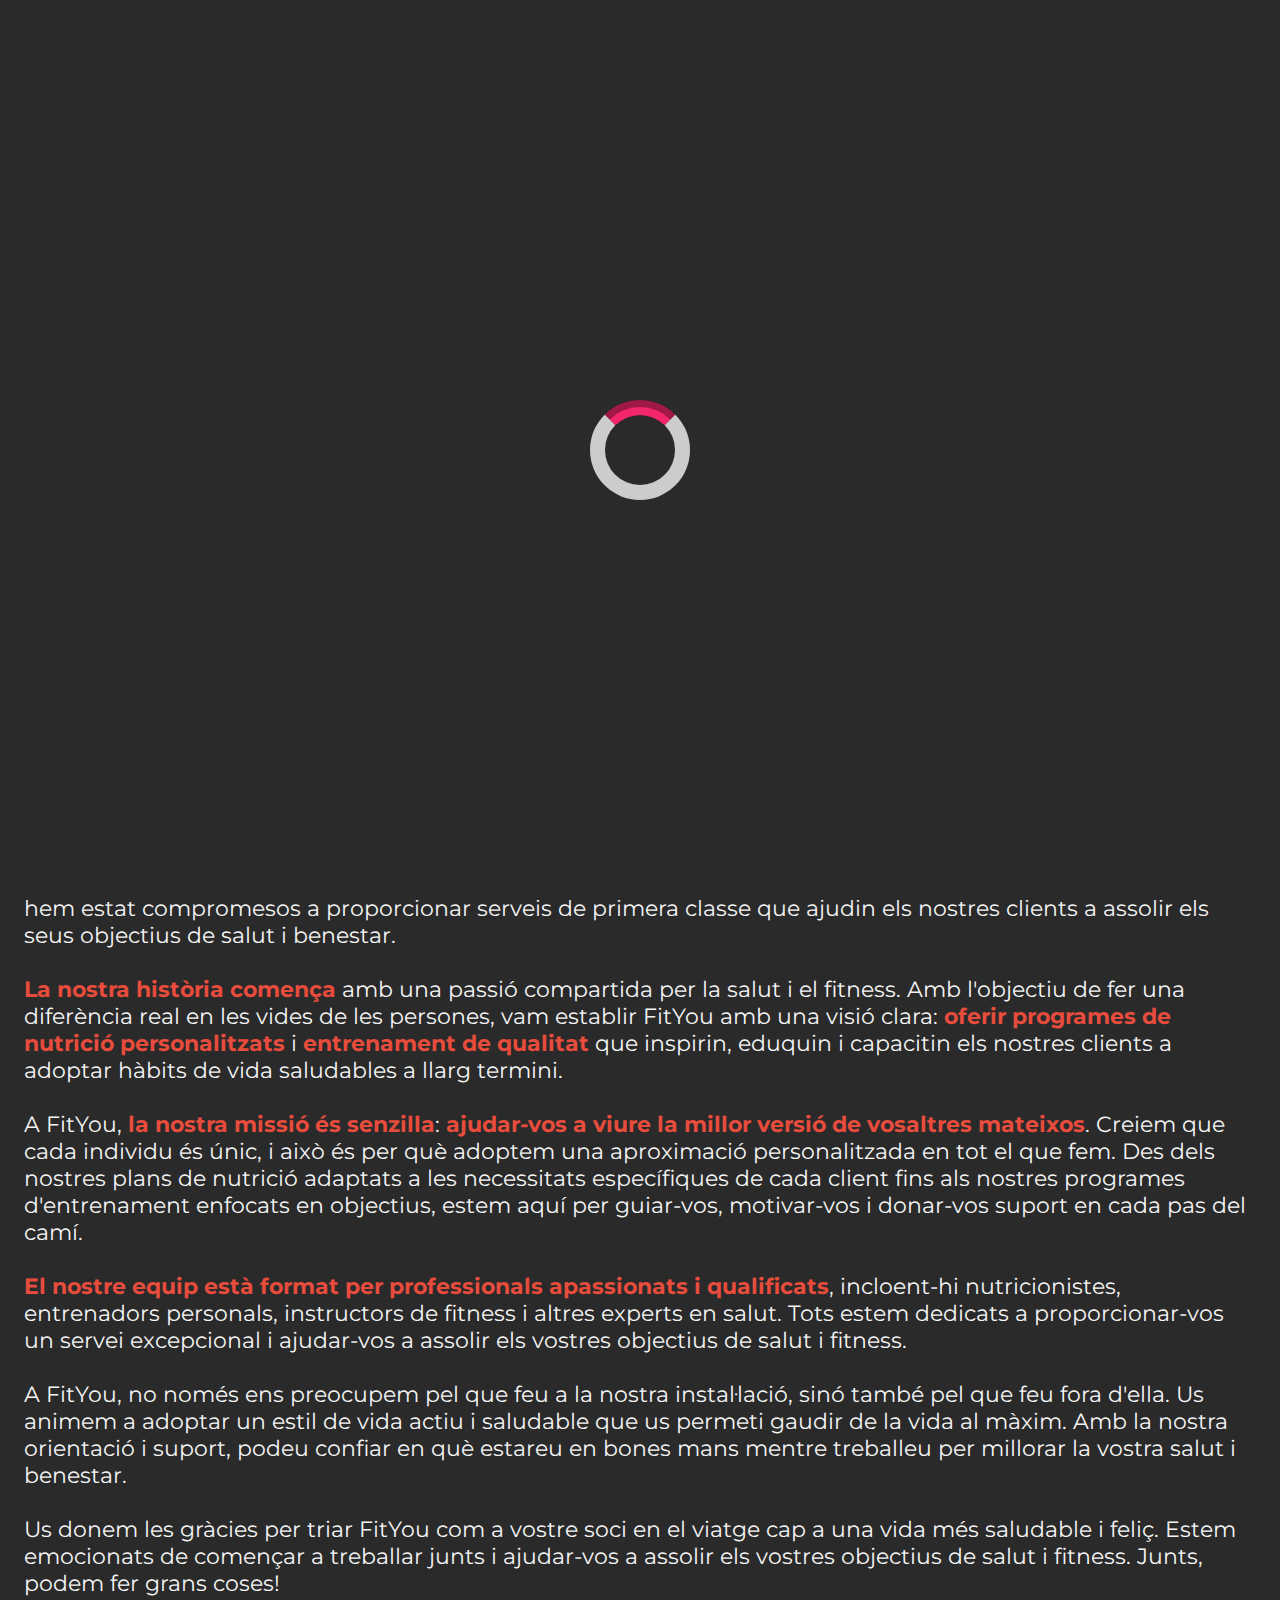
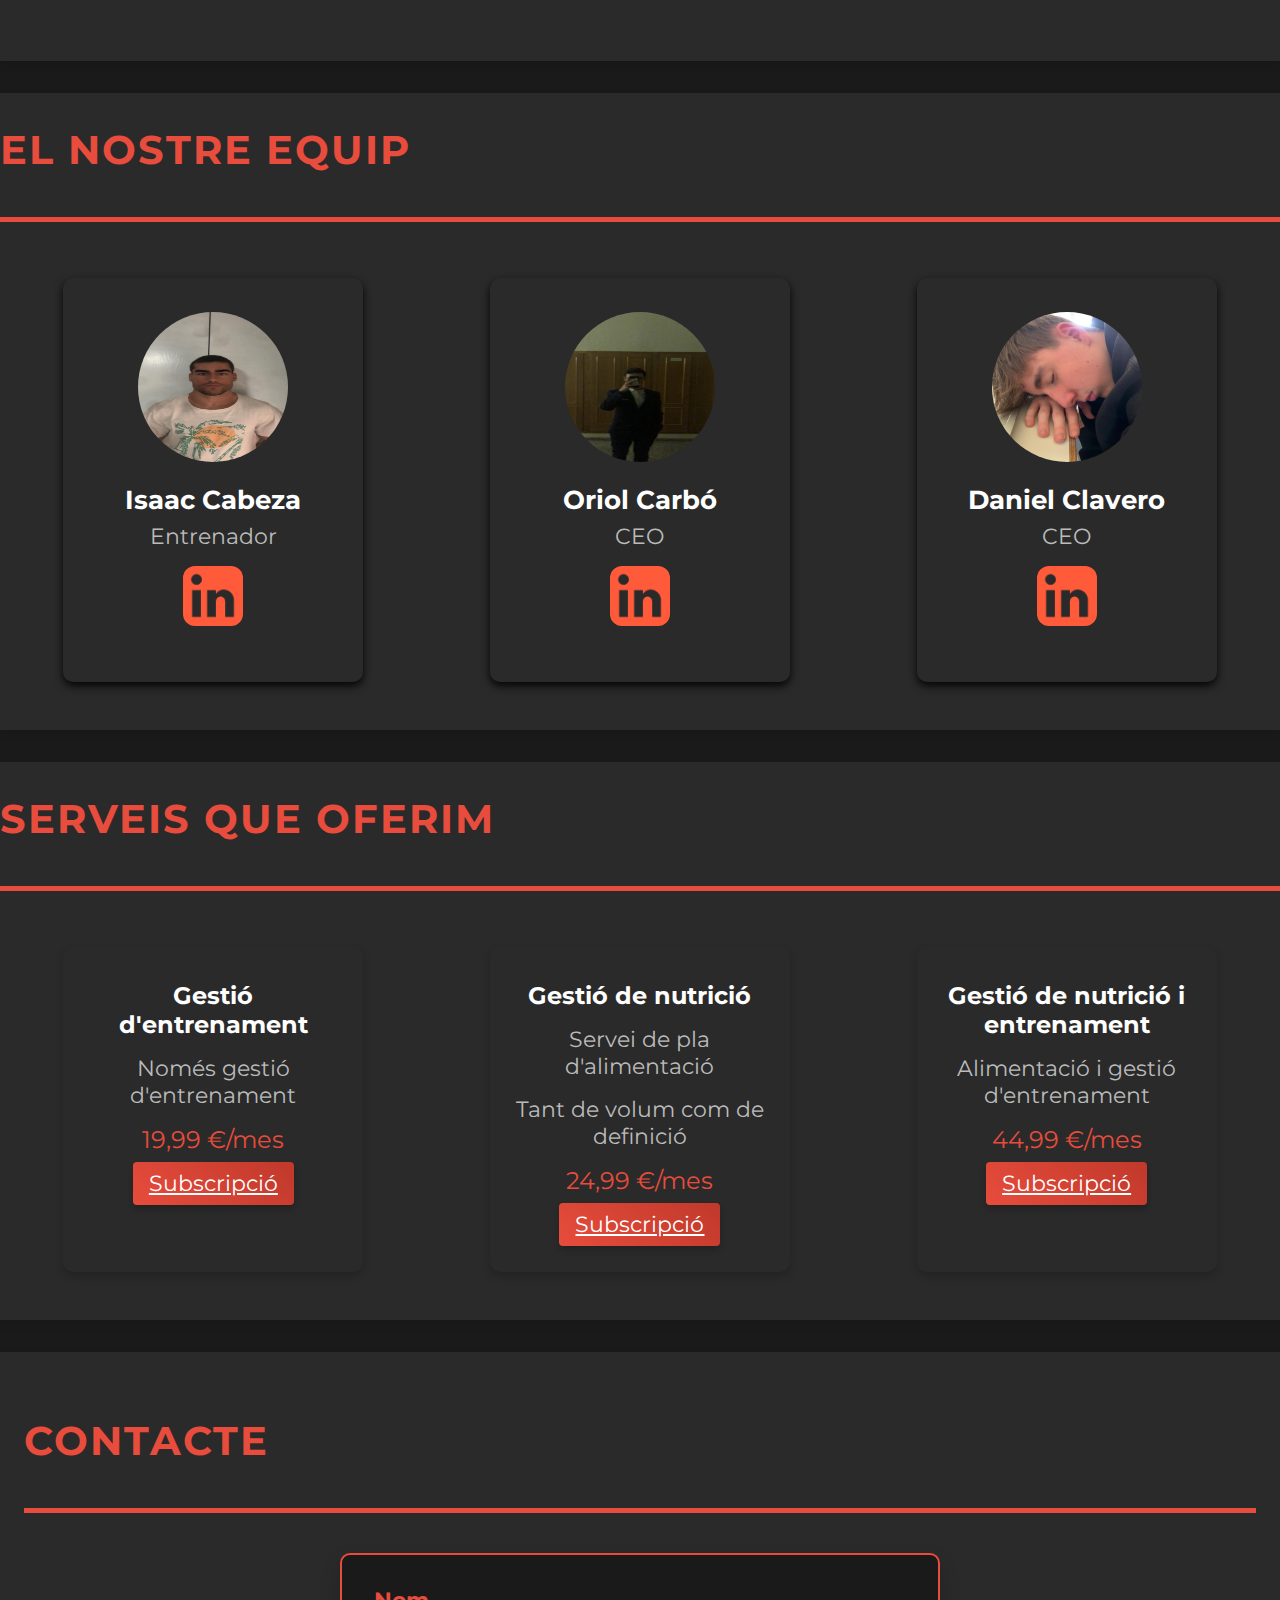
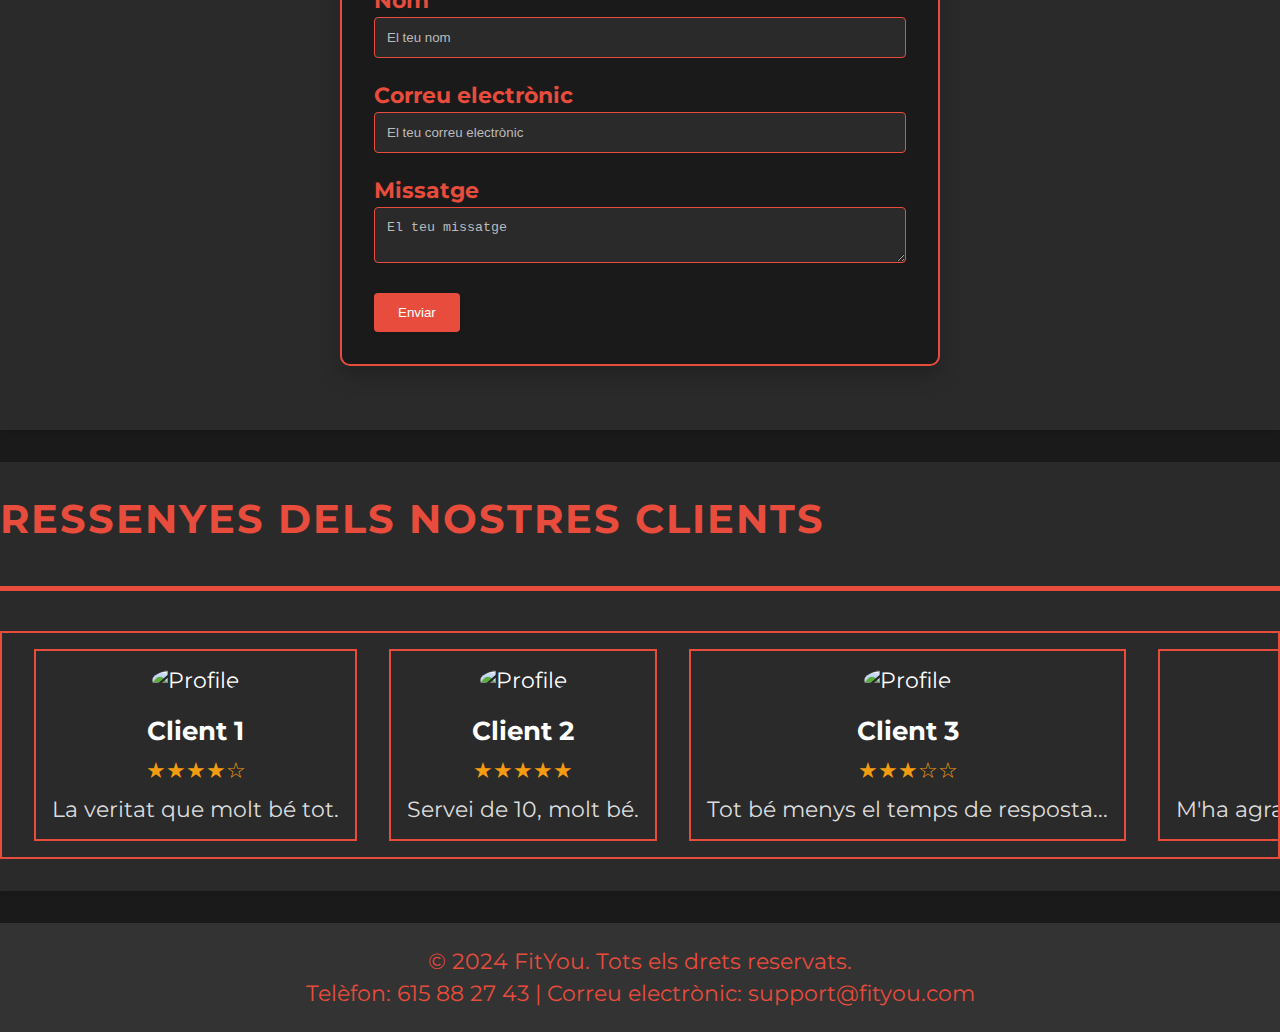
==== commit 6d55bc06: "+ add trolleo pal adri" ====
--- a/index.html
+++ b/index.html
@@ -117,23 +117,26 @@
       <hr>
       <div class="columns">
         <div class="column">
-          <h3 class="subtitle">Gestió d'entrenament</h3>
-          <p>Només gestió d'entrenament</p>
-          <p class="price">19,99 €/mes</p>
-          <button class="button">Subscripció</button>
+            <h3 class="subtitle">Gestió d'entrenament</h3>
+            <p>Només gestió d'entrenament</p>
+            <p class="price">19,99 €/mes</p>
+            <a href="https://www.youtube.com/watch?v=xvFZjo5PgG0" class="button">Subscripció</a>
         </div>
         <div class="column">
-          <h3 class="subtitle">Gestió de nutrició</h3>
-          <p>Servei de pla d'alimentació</p>
-          <p>Tant de volum com de definició</p>
-          <p class="price">24,99 €/mes</p>
-          <button class="button">Subscripció</button>
+            <h3 class="subtitle">Gestió de nutrició</h3>
+            <p>Servei de pla d'alimentació</p>
+            <p>Tant de volum com de definició</p>
+            <p class="price">24,99 €/mes</p>
+            <a href="https://www.youtube.com/watch?v=xvFZjo5PgG0" class="button">Subscripció</a>
         </div>
         <div class="column">
-          <h3 class="subtitle">Gestió de nutrició i entrenament</h3>
-          <p>Alimentació i gestió d'entrenament</p>
-          <p class="price">44,99 €/mes</p>
-          <button class="button">Subscripció</button>
+            <h3 class="subtitle">Gestió de nutrició i entrenament</h3>
+            <p>Alimentació i gestió d'entrenament</p>
+            <p class="price">44,99 €/mes</p>
+            <a href="https://www.youtube.com/watch?v=xvFZjo5PgG0" class="button">Subscripció</a>
+        </div>
+    </div>
+    
         </div>
       </div>
     </div>
